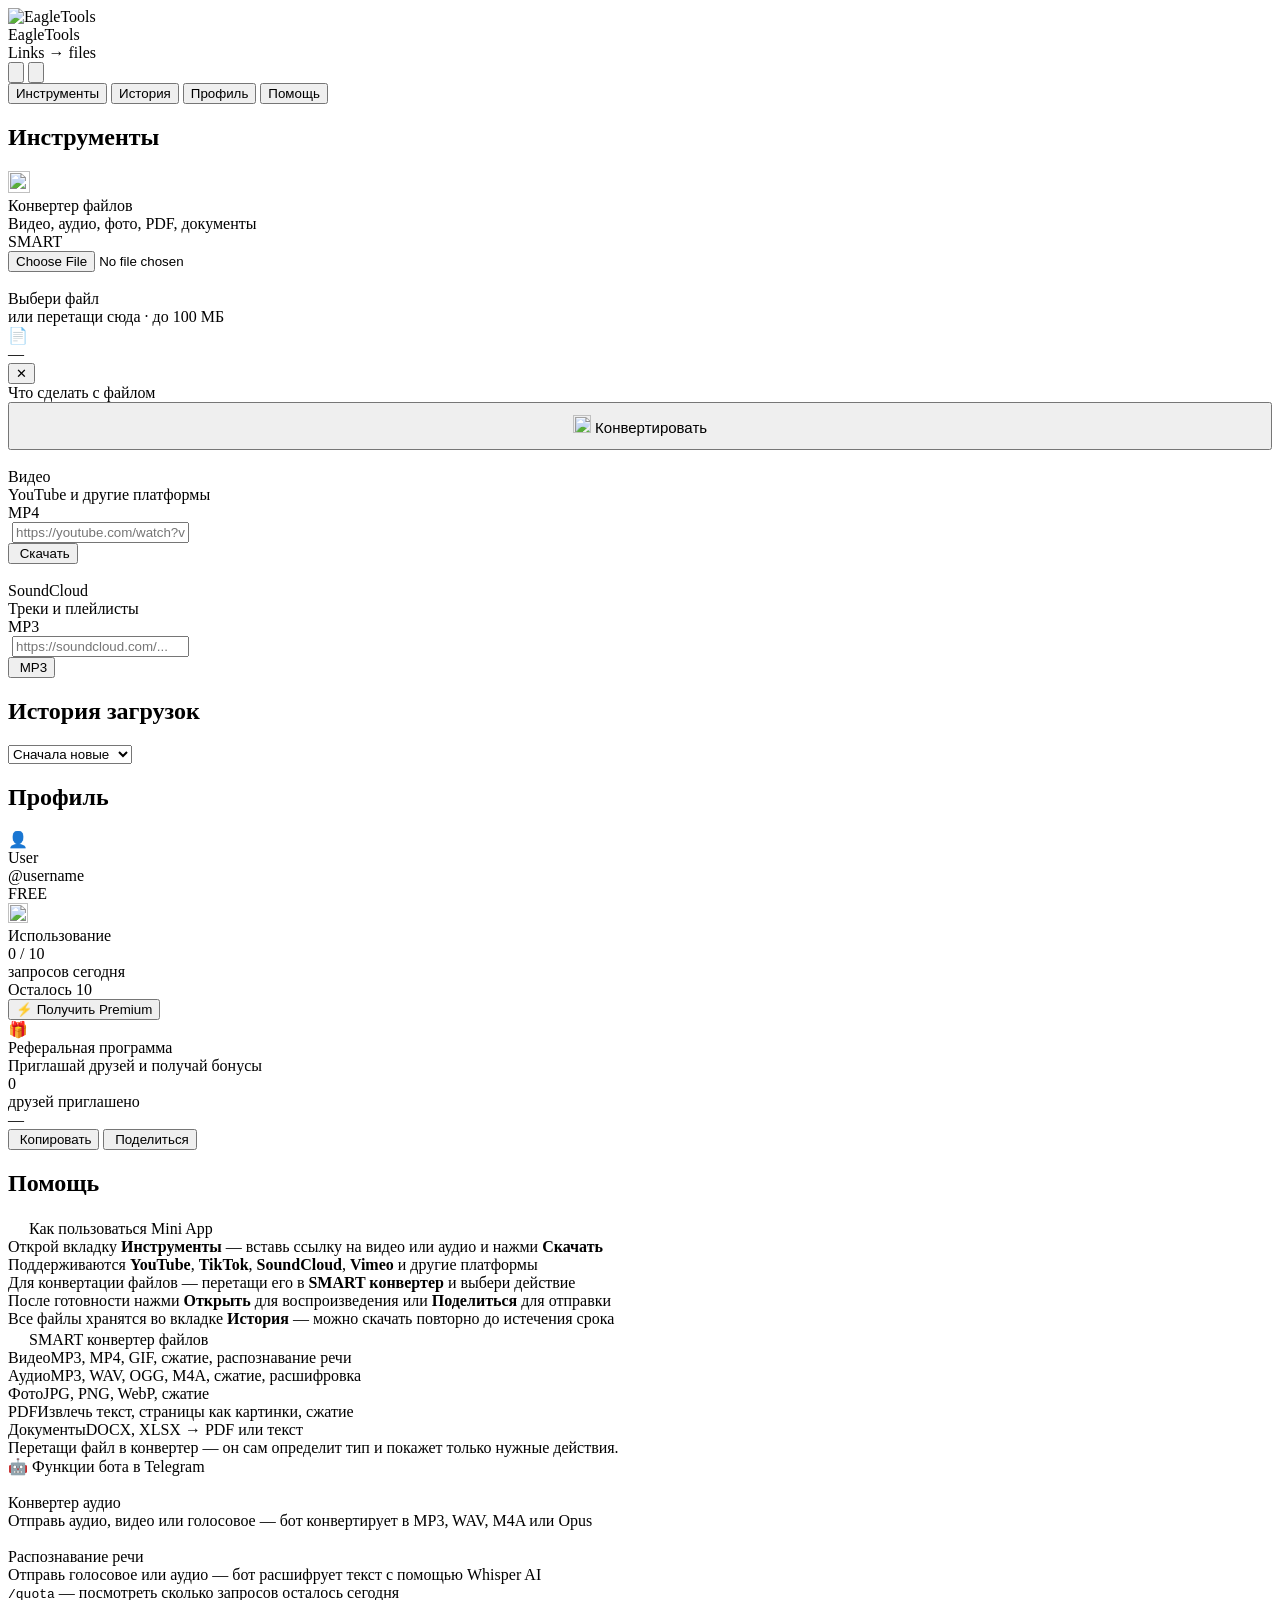
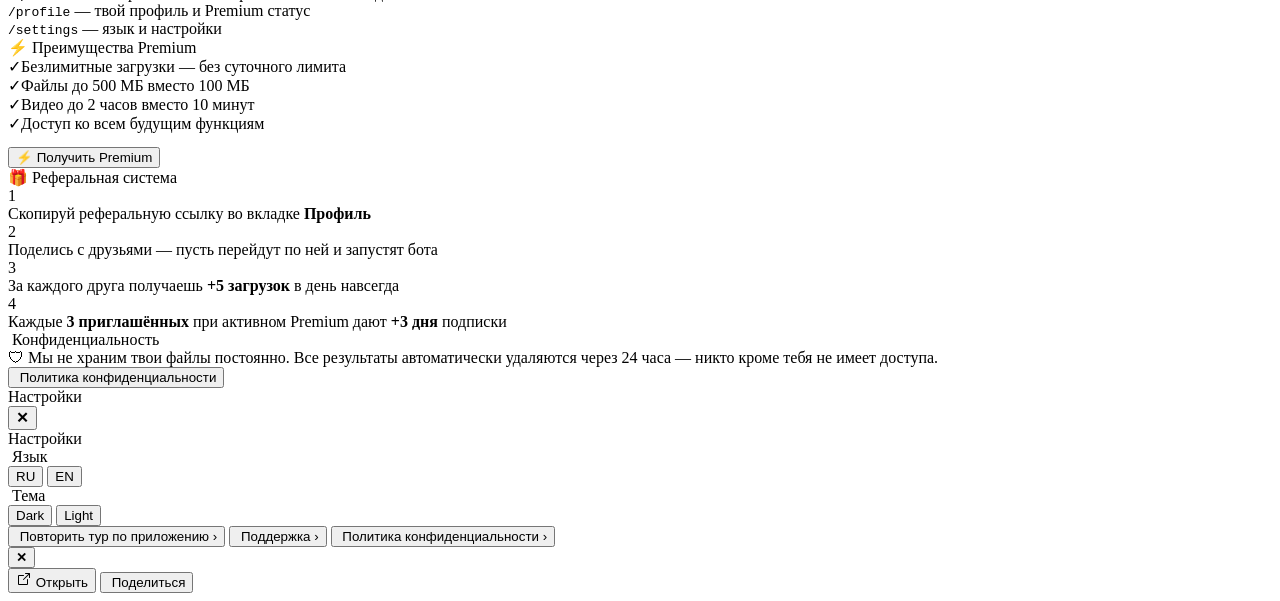
==== app/web/templates/index.html @ 2b5e4d10 "remove: paste buttons from video and audio tool cards https://claude.ai/code/session_01UFAcE1koEb3tM" ====
<!doctype html>
<html lang="ru" data-theme="dark">
  <head>
    <meta charset="utf-8" />
    <meta name="viewport" content="width=device-width, initial-scale=1" />
    <script src="https://telegram.org/js/telegram-web-app.js"></script>
    <title>EagleTools</title>
    <link rel="stylesheet" href="/static/styles.css?v=20260336" />
  </head>
  <body>
    <div class="app">

      <!-- HEADER -->
      <header class="header">
        <div class="brand">
          <div class="brand__icon" aria-hidden="true">
            <img src="/static/logo.png" alt="EagleTools" class="brand__logo" />
          </div>
          <div class="brand__text">
            <div class="brand__title">EagleTools</div>
            <div class="brand__subtitle" data-i18n="subtitle">Links → files</div>
          </div>
        </div>
        <div class="header__actions">
          <button class="iconbtn iconbtn--header" type="button" data-action="open-profile" aria-label="Profile">
            <span class="header__avatar" id="headerAvatar" aria-hidden="true">
              <img src="/static/icons/user.svg" class="icon icon--muted" alt="" />
            </span>
          </button>
          <button class="iconbtn iconbtn--header" type="button" data-action="open-settings" aria-label="Settings">
            <img src="/static/icons/settings.svg" class="icon icon--muted" alt="" />
          </button>
        </div>
      </header>

      <!-- TABS -->
      <nav class="tabs" id="tabs">
        <div class="tabs__indicator" id="tabsIndicator" aria-hidden="true"></div>
        <button class="tabs__btn is-active" type="button" data-tab="tools" data-i18n="tab_tools">Инструменты</button>
        <button class="tabs__btn" type="button" data-tab="recent" data-i18n="tab_recent">История</button>
        <button class="tabs__btn" type="button" data-tab="profile" data-i18n="tab_profile">Профиль</button>
        <button class="tabs__btn" type="button" data-tab="help" data-i18n="tab_help" id="helpTabBtn">Помощь<span class="tabs__new-dot" id="helpNewDot" aria-hidden="true"></span></button>
      </nav>

      <main class="main">

        <!-- ======== TOOLS ======== -->
        <section class="panel is-active" data-panel="tools">
          <h1 class="h1" data-i18n="tab_tools">Инструменты</h1>

          <!-- CONVERTER CARD -->
          <div class="converter-card" id="converterCard">
            <div class="converter-card__header">
              <div class="converter-card__icon">
                <img src="/static/icons/fmt-video.svg" class="icon icon--rose" alt="" style="width:22px;height:22px;" />
              </div>
              <div class="converter-card__meta">
                <div class="converter-card__title" data-i18n="conv_title">Конвертер файлов</div>
                <div class="converter-card__desc" data-i18n="conv_desc">Видео, аудио, фото, PDF, документы</div>
              </div>
              <div class="converter-card__badge" data-i18n="conv_badge">SMART</div>
            </div>
            <div class="converter-drop" id="convDrop">
              <input type="file" id="convFileInput" accept="*/*" />
              <div class="converter-drop__icon">
                <img src="/static/icons/download.svg" alt="" />
              </div>
              <div class="converter-drop__label" data-i18n="conv_drop_label">Выбери файл</div>
              <div class="converter-drop__sub" data-i18n="conv_drop_sub">или перетащи сюда · до 100 МБ</div>
            </div>
            <div class="converter-file" id="convFile">
              <div class="converter-file__thumb" id="convFileThumb">📄</div>
              <div class="converter-file__info">
                <div class="converter-file__name" id="convFileName">—</div>
                <div class="converter-file__size" id="convFileSize"></div>
              </div>
              <button class="converter-file__clear" id="convFileClear" type="button">✕</button>
            </div>
            <div class="converter-actions" id="convActions">
              <div class="converter-actions__label" data-i18n="conv_choose_action">Что сделать с файлом</div>
              <div class="converter-action-grid" id="convActionGrid"></div>
            </div>
            <div class="converter-run-wrap" id="convRunWrap">
              <button class="btn btn--primary" id="convRunBtn" type="button" style="width:100%;height:48px;font-size:15px;">
                <img src="/static/icons/fmt-video.svg" class="icon icon--rose" alt="" style="width:18px;height:18px;" />
                <span data-i18n="conv_btn_run" id="convRunLabel">Конвертировать</span>
              </button>
            </div>
            <div class="converter-progress" id="convProgress">
              <div class="converter-progress__track">
                <div class="converter-progress__fill" id="convProgressFill"></div>
              </div>
              <div class="converter-progress__text" id="convProgressText"></div>
            </div>
            <div class="converter-result" id="convResult"></div>
          </div>

          <div class="toolgrid">

            <!-- Video -->
            <div class="toolcard" data-tool="save">
              <div class="toolcard__header">
                <div class="toolcard__icon toolcard__icon--video">
                  <img src="/static/icons/video.svg" class="icon icon--rose" alt="" />
                </div>
                <div class="toolcard__meta">
                  <div class="toolcard__title" data-i18n="links">Видео</div>
                  <div class="toolcard__desc" data-i18n="tool_video_desc">YouTube и другие платформы</div>
                </div>
                <div class="toolcard__badge toolcard__badge--video">MP4</div>
              </div>
              <div class="toolcard__input-row">
                <div class="toolcard__input-wrap">
                  <img src="/static/icons/link.svg" class="toolcard__input-icon icon icon--muted" alt="" />
                  <input class="input" data-role="url" type="url" placeholder="https://youtube.com/watch?v=..." autocomplete="off" />
                </div>
                <button class="btn btn--video" data-role="run" type="button">
                  <img src="/static/icons/download.svg" class="icon" alt="" />
                  <span data-i18n="btn_download">Скачать</span>
                </button>
              </div>
              <div class="toolcard__progress">
                <div class="toolcard__progress-track">
                  <div class="toolcard__progress-fill toolcard__progress-fill--video" data-role="bar"></div>
                </div>
                <div class="toolcard__progress-text muted" data-role="progress"></div>
              </div>
              <div class="toolcard__result" data-role="result"></div>
            </div>

            <!-- Audio -->
            <div class="toolcard" data-tool="audio">
              <div class="toolcard__header">
                <div class="toolcard__icon toolcard__icon--audio">
                  <img src="/static/icons/music.svg" class="icon icon--violet" alt="" />
                </div>
                <div class="toolcard__meta">
                  <div class="toolcard__title">SoundCloud</div>
                  <div class="toolcard__desc" data-i18n="tool_audio_desc">Треки и плейлисты</div>
                </div>
                <div class="toolcard__badge toolcard__badge--audio">MP3</div>
              </div>
              <div class="toolcard__input-row">
                <div class="toolcard__input-wrap">
                  <img src="/static/icons/link.svg" class="toolcard__input-icon icon icon--muted" alt="" />
                  <input class="input" data-role="url" type="url" placeholder="https://soundcloud.com/..." autocomplete="off" />
                </div>
                <button class="btn btn--audio-orange" data-role="run" type="button">
                  <img src="/static/icons/music.svg" class="icon" alt="" />
                  <span data-i18n="btn_make_mp3">MP3</span>
                </button>
              </div>
              <div class="toolcard__progress">
                <div class="toolcard__progress-track">
                  <div class="toolcard__progress-fill toolcard__progress-fill--audio" data-role="bar"></div>
                </div>
                <div class="toolcard__progress-text muted" data-role="progress"></div>
              </div>
              <div class="toolcard__result" data-role="result"></div>
            </div>

          </div>
        </section>

        <!-- ======== RECENT ======== -->
        <section class="panel" data-panel="recent">
          <div class="recent-header">
            <h1 class="h1" data-i18n="recent_title">История загрузок</h1>
            <div class="recent-sort">
              <select id="recentSort" class="recent-sort__select">
                <option value="date_desc" data-i18n="sort_date_new">Сначала новые</option>
                <option value="date_asc" data-i18n="sort_date_old">Сначала старые</option>
                <option value="name_asc" data-i18n="sort_name_az">По имени А–Я</option>
                <option value="name_desc" data-i18n="sort_name_za">По имени Я–А</option>
                <option value="size_desc" data-i18n="sort_size_big">По размеру ↓</option>
                <option value="size_asc" data-i18n="sort_size_small">По размеру ↑</option>
              </select>
            </div>
          </div>
          <div id="recentList" class="recentlist">
            <!-- skeleton shown while loading -->
            <div class="skeleton-list" id="recentSkeleton" aria-hidden="true">
              <div class="skeleton-item"><div class="skeleton-icon"></div><div class="skeleton-lines"><div class="skeleton-line skeleton-line--lg"></div><div class="skeleton-line skeleton-line--sm"></div></div></div>
              <div class="skeleton-item"><div class="skeleton-icon"></div><div class="skeleton-lines"><div class="skeleton-line skeleton-line--md"></div><div class="skeleton-line skeleton-line--sm"></div></div></div>
              <div class="skeleton-item"><div class="skeleton-icon"></div><div class="skeleton-lines"><div class="skeleton-line skeleton-line--lg"></div><div class="skeleton-line skeleton-line--sm"></div></div></div>
            </div>
          </div>
        </section>

        <!-- ======== PROFILE ======== -->
        <section class="panel" data-panel="profile">
          <h1 class="h1" data-i18n="profile_title">Профиль</h1>
          <div class="profile">

            <div class="card profile-hero">
              <div class="profile-hero__bg" id="profileHeroBg"></div>
              <div class="profile-hero__content">
                <div class="profile-hero__avatar" id="profileAvatar">👤</div>
                <div class="profile-hero__name" id="profileName">User</div>
                <div class="profile-hero__username muted" id="profileUsername">@username</div>
                <div class="profile-hero__badge" id="profilePlanBadge">FREE</div>
              </div>
            </div>

            <div class="card usage-card">
              <div class="usage-card__header">
                <div class="usage-card__icon"><img src="/static/icons/chart-bar.svg" class="icon icon--rose" style="width:20px;height:20px;" alt="" /></div>
                <div class="usage-card__title" data-i18n="usage_title">Использование</div>
              </div>
              <div class="usage-stats">
                <div class="usage-stats__main">
                  <div class="usage-stats__value">
                    <span id="profileUsed">0</span>
                    <span class="usage-stats__divider">/</span>
                    <span id="profileLimit" class="muted">10</span>
                  </div>
                  <div class="usage-stats__label muted" data-i18n="requests_today">запросов сегодня</div>
                </div>
                <div class="usage-progress">
                  <div class="usage-progress__track">
                    <div class="usage-progress__fill" id="profileBarFill"></div>
                  </div>
                  <div class="usage-progress__label">
                    <span data-i18n="remaining">Осталось</span>
                    <span id="profileLeft" class="usage-progress__count">10</span>
                  </div>
                </div>
              </div>
              <button class="btn btn--premium" type="button" id="upgradePlanBtn" data-action="open-upgrade">
                ⚡️ <span data-i18n="upgrade_premium">Получить Premium</span>
              </button>
            </div>

            <div class="card premium-card" id="premiumCard" style="display:none;">
              <div class="premium-card__glow"></div>
              <div class="premium-card__content">
                <div class="premium-card__icon">✨</div>
                <div class="premium-card__title">Premium Active</div>
                <div class="premium-card__until">
                  <span class="muted" data-i18n="valid_until">Активен до:</span>
                  <span id="profilePremiumUntil">—</span>
                </div>
              </div>
            </div>

            <div class="card refs-card">
              <div class="refs-card__header">
                <div class="refs-card__icon">🎁</div>
                <div>
                  <div class="refs-card__title" data-i18n="referrals_title">Реферальная программа</div>
                  <div class="refs-card__subtitle muted" data-i18n="refs_subtitle">Приглашай друзей и получай бонусы</div>
                </div>
              </div>
              <div class="refs-stats">
                <div class="refs-stat">
                  <div class="refs-stat__value" id="profileRefs">0</div>
                  <div class="refs-stat__label muted" data-i18n="friends_invited">друзей приглашено</div>
                </div>
                <div class="refs-stat" id="rewardStat" style="display:none;">
                  <div class="refs-stat__value" id="profileRewardNeed">3</div>
                  <div class="refs-stat__label muted" data-i18n="until_reward">до награды</div>
                </div>
              </div>
              <div class="refs-link">
                <div class="refs-link__text" id="profileRefLink">—</div>
              </div>
              <div class="refs-actions">
                <button class="btn btn--secondary" type="button" data-action="copy-ref">
                  <img src="/static/icons/copy.svg" class="icon icon--sm" alt="" />
                  <span data-i18n="ref_copy_btn">Копировать</span>
                </button>
                <button class="btn btn--secondary" type="button" data-action="share-ref">
                  <img src="/static/icons/share-2.svg" class="icon icon--sm" alt="" />
                  <span data-i18n="ref_share_btn">Поделиться</span>
                </button>
              </div>
            </div>

          </div>
        </section>

        <!-- ======== HELP ======== -->
        <section class="panel" data-panel="help">
          <h1 class="h1" data-i18n="help_title">Помощь</h1>
          <div class="help-page">

            <!-- Mini App usage -->
            <div class="card help-section">
              <div class="help-section__title">
                <span class="help-section__title-icon"><img src="/static/icons/wrench.svg" class="icon icon--muted" style="width:17px;height:17px;" alt="" /></span>
                <span data-i18n="help_miniapp_title">Как пользоваться Mini App</span>
              </div>
              <div class="help-steps">
                <div class="help-step"><div class="help-step__dot"></div><div class="help-step__text" id="hma1">Открой вкладку <b>Инструменты</b> — вставь ссылку на видео или аудио и нажми <b>Скачать</b></div></div>
                <div class="help-step"><div class="help-step__dot"></div><div class="help-step__text" id="hma2">Поддерживаются <b>YouTube</b>, <b>TikTok</b>, <b>SoundCloud</b>, <b>Vimeo</b> и другие платформы</div></div>
                <div class="help-step"><div class="help-step__dot"></div><div class="help-step__text" id="hma3">Для конвертации файлов — перетащи его в <b>SMART конвертер</b> и выбери действие</div></div>
                <div class="help-step"><div class="help-step__dot"></div><div class="help-step__text" id="hma4">После готовности нажми <b>Открыть</b> для воспроизведения или <b>Поделиться</b> для отправки</div></div>
                <div class="help-step"><div class="help-step__dot"></div><div class="help-step__text" id="hma5">Все файлы хранятся во вкладке <b>История</b> — можно скачать повторно до истечения срока</div></div>
              </div>
            </div>

            <!-- SMART Converter -->
            <div class="card help-section">
              <div class="help-section__title">
                <span class="help-section__title-icon">
                  <img src="/static/icons/fmt-video.svg" class="icon icon--rose" style="width:17px;height:17px;" alt="" />
                </span>
                <span data-i18n="help_conv_title">SMART конвертер файлов</span>
              </div>
              <div class="help-conv-grid">
                <div class="help-conv-row"><span class="help-conv-tag help-conv-tag--video" data-i18n="tag_video">Видео</span><span class="help-conv-desc" id="hcv2">MP3, MP4, GIF, сжатие, распознавание речи</span></div>
                <div class="help-conv-row"><span class="help-conv-tag help-conv-tag--audio" data-i18n="tag_audio">Аудио</span><span class="help-conv-desc" id="hcv3">MP3, WAV, OGG, M4A, сжатие, расшифровка</span></div>
                <div class="help-conv-row"><span class="help-conv-tag help-conv-tag--image" data-i18n="tag_image">Фото</span><span class="help-conv-desc" id="hcv4">JPG, PNG, WebP, сжатие</span></div>
                <div class="help-conv-row"><span class="help-conv-tag help-conv-tag--pdf">PDF</span><span class="help-conv-desc" id="hcv5">Извлечь текст, страницы как картинки, сжатие</span></div>
                <div class="help-conv-row"><span class="help-conv-tag help-conv-tag--doc" data-i18n="tag_docs">Документы</span><span class="help-conv-desc" id="hcv6">DOCX, XLSX → PDF или текст</span></div>
              </div>
              <div class="help-conv-hint" id="hcv1">Перетащи файл в конвертер — он сам определит тип и покажет только нужные действия.</div>
            </div>

            <!-- Bot features -->
            <div class="card help-section">
              <div class="help-section__title">
                <span class="help-section__title-icon">🤖</span>
                <span data-i18n="help_bot_title">Функции бота в Telegram</span>
              </div>
              <div class="help-feature-grid">
                <div class="help-feature">
                  <div class="help-feature__icon">
                    <img src="/static/icons/music.svg" class="icon icon--violet icon--lg" alt="" />
                  </div>
                  <div class="help-feature__title" data-i18n="help_bot_audio_title">Конвертер аудио</div>
                  <div class="help-feature__desc" data-i18n="help_bot_audio_desc">Отправь аудио, видео или голосовое — бот конвертирует в MP3, WAV, M4A или Opus</div>
                </div>
                <div class="help-feature">
                  <div class="help-feature__icon"><img src="/static/icons/microphone.svg" class="icon icon--rose icon--lg" alt="" /></div>
                  <div class="help-feature__title" data-i18n="help_bot_stt_title">Распознавание речи</div>
                  <div class="help-feature__desc" data-i18n="help_bot_stt_desc">Отправь голосовое или аудио — бот расшифрует текст с помощью Whisper AI</div>
                </div>
              </div>
              <div class="help-bot-commands">
                <div class="help-bot-cmd"><code>/quota</code> — посмотреть сколько запросов осталось сегодня</div>
                <div class="help-bot-cmd"><code>/profile</code> — твой профиль и Premium статус</div>
                <div class="help-bot-cmd"><code>/settings</code> — язык и настройки</div>
              </div>
            </div>

            <!-- Premium -->
            <div class="card help-section">
              <div class="help-section__title">
                <span class="help-section__title-icon">⚡️</span>
                <span data-i18n="help_premium_title">Преимущества Premium</span>
              </div>
              <div class="help-prem-list">
                <div class="help-prem-item"><span class="help-prem-check">✓</span><span data-i18n="help_prem_1">Безлимитные загрузки — без суточного лимита</span></div>
                <div class="help-prem-item"><span class="help-prem-check">✓</span><span data-i18n="help_prem_2">Файлы до 500 МБ вместо 100 МБ</span></div>
                <div class="help-prem-item"><span class="help-prem-check">✓</span><span data-i18n="help_prem_3">Видео до 2 часов вместо 10 минут</span></div>
                <div class="help-prem-item"><span class="help-prem-check">✓</span><span data-i18n="help_prem_4">Доступ ко всем будущим функциям</span></div>
              </div>
              <div style="margin-top:14px">
                <button class="btn btn--premium" type="button" data-action="open-upgrade">⚡️ <span data-i18n="upgrade_premium">Получить Premium</span></button>
              </div>
            </div>

            <!-- Referral -->
            <div class="card help-section">
              <div class="help-section__title">
                <span class="help-section__title-icon">🎁</span>
                <span data-i18n="help_ref_title">Реферальная система</span>
              </div>
              <div class="help-ref-steps">
                <div class="help-ref-step"><div class="help-ref-step__num">1</div><div class="help-ref-step__text" id="hrf1">Скопируй реферальную ссылку во вкладке <b>Профиль</b></div></div>
                <div class="help-ref-step"><div class="help-ref-step__num">2</div><div class="help-ref-step__text" id="hrf2">Поделись с друзьями — пусть перейдут по ней и запустят бота</div></div>
                <div class="help-ref-step"><div class="help-ref-step__num">3</div><div class="help-ref-step__text" id="hrf3">За каждого друга получаешь <b>+5 загрузок</b> в день навсегда</div></div>
                <div class="help-ref-step"><div class="help-ref-step__num">4</div><div class="help-ref-step__text" id="hrf4">Каждые <b>3 приглашённых</b> при активном Premium дают <b>+3 дня</b> подписки</div></div>
              </div>
            </div>

            <!-- Privacy -->
            <div class="card help-section">
              <div class="help-section__title">
                <img src="/static/icons/shield.svg" class="icon icon--ok help-section__title-icon" alt="" />
                <span data-i18n="help_privacy_title">Конфиденциальность</span>
              </div>
              <div class="help-privacy-note">
                <span class="help-privacy-note__icon">🛡</span>
                <span id="hpriv">Мы не храним твои файлы постоянно. Все результаты автоматически удаляются через 24 часа — никто кроме тебя не имеет доступа.</span>
              </div>
              <button class="btn help-btn-privacy" type="button" data-action="open-privacy">
                <img src="/static/icons/shield.svg" class="icon icon--sm" alt="" />
                <span data-i18n="privacy_policy">Политика конфиденциальности</span>
              </button>
            </div>

          </div>
        </section>

      </main>
    </div>

    <!-- SETTINGS MODAL -->
    <div class="modal" id="settingsModal" aria-hidden="true">
      <div class="modal__backdrop" data-action="close-settings" aria-hidden="true"></div>
      <div class="modal__sheet" role="dialog" aria-modal="true" aria-labelledby="settingsTitle">
        <div class="modal__handle" aria-hidden="true"></div>
        <div class="modal__head">
          <div class="modal__title" id="settingsTitle" data-i18n="settings">Настройки</div>
          <button class="iconbtn iconbtn--header" type="button" data-action="close-settings" aria-label="Close">
            <span style="font-size:15px;font-weight:600;">✕</span>
          </button>
        </div>
        <div class="modal__body">
          <div class="card card--inner modal__card">
            <div class="settings-card__title" data-i18n="settings">Настройки</div>
            <div class="setting-row">
              <div class="setting-row__label">
                <img src="/static/icons/globe.svg" class="icon icon--muted setting-row__icon" alt="" />
                <span data-i18n="language">Язык</span>
              </div>
              <div class="segmini" id="langSeg">
                <div class="segmini__indicator" aria-hidden="true"></div>
                <button class="segmini__btn" type="button" data-action="lang" data-value="ru">RU</button>
                <button class="segmini__btn" type="button" data-action="lang" data-value="en">EN</button>
              </div>
            </div>
            <div class="setting-row">
              <div class="setting-row__label">
                <img src="/static/icons/palette.svg" class="icon icon--muted setting-row__icon" alt="" />
                <span data-i18n="theme">Тема</span>
              </div>
              <div class="segmini" id="themeSeg">
                <div class="segmini__indicator" aria-hidden="true"></div>
                <button class="segmini__btn" type="button" data-action="theme" data-value="dark">Dark</button>
                <button class="segmini__btn" type="button" data-action="theme" data-value="light">Light</button>
              </div>
            </div>
          </div>
          <div class="modal__links">
            <button class="modal__link" type="button" data-action="open-tour">
              <span class="modal__linkIcon">
                <img src="/static/icons/wrench.svg" class="icon icon--muted" alt="" />
              </span>
              <span class="modal__linkText" data-i18n="tour_btn">Повторить тур по приложению</span>
              <span class="modal__chev">›</span>
            </button>
            <button class="modal__link" type="button" data-action="open-support">
              <span class="modal__linkIcon">
                <img src="/static/icons/message-circle.svg" class="icon icon--rose" alt="" />
              </span>
              <span class="modal__linkText" data-i18n="support">Поддержка</span>
              <span class="modal__chev">›</span>
            </button>
            <button class="modal__link" type="button" data-action="open-privacy">
              <span class="modal__linkIcon">
                <img src="/static/icons/shield.svg" class="icon icon--ok" alt="" />
              </span>
              <span class="modal__linkText" data-i18n="privacy_policy">Политика конфиденциальности</span>
              <span class="modal__chev">›</span>
            </button>
          </div>
        </div>
      </div>
    </div>

    <!-- MEDIA PLAYER MODAL -->
    <div class="player-modal" id="playerModal">
      <div class="player-modal__backdrop" id="playerBackdrop"></div>
      <div class="player-modal__sheet">
        <div class="player-modal__handle"></div>
        <button class="player-modal__close" id="playerClose" type="button">
          <span style="font-size:13px;font-weight:600;">✕</span>
        </button>
        <div class="player-modal__body">
          <div class="player-video-wrap" id="playerVideoWrap" style="display:none;">
            <video id="playerVideo" controls playsinline></video>
          </div>
          <div class="player-audio-wrap" id="playerAudioWrap" style="display:none;">
            <div class="player-audio-cover" id="playerAudioCover">
              <img src="/static/icons/music.svg" class="icon icon--rose" style="width:52px;height:52px;" alt="" />
            </div>
            <div class="player-audio-title" id="playerAudioTitle">—</div>
            <div class="player-audio-sub muted" data-i18n="player_sub">EagleTools</div>
            <audio id="playerAudio"></audio>
          </div>
          <div class="player-controls" id="playerControls" style="display:none;">
            <input class="player-seek" id="playerSeek" type="range" min="0" max="100" value="0" step="0.1" />
            <div class="player-time">
              <span id="playerCurrent">0:00</span>
              <span id="playerDuration">0:00</span>
            </div>
            <div class="player-btns">
              <button class="player-btn-skip" id="playerBack" type="button">
                <img src="/static/icons/skip-back.svg" class="icon" style="width:22px;height:22px;" alt="" />
              </button>
              <button class="player-btn-play" id="playerPlay" type="button">
                <img src="/static/icons/play.svg" class="icon" style="width:26px;height:26px;filter:brightness(0) invert(1);" alt="" id="playerPlayIcon" />
              </button>
              <button class="player-btn-skip" id="playerFwd" type="button">
                <img src="/static/icons/skip-forward.svg" class="icon" style="width:22px;height:22px;" alt="" />
              </button>
            </div>
          </div>
          <div class="player-actions" id="playerActions">
            <button class="btn btn--secondary" type="button" id="playerOpen">
              <svg xmlns="http://www.w3.org/2000/svg" width="16" height="16" fill="currentColor" viewBox="0 0 256 256" style="flex-shrink:0"><path d="M224,104a8,8,0,0,1-16,0V59.32l-82.34,82.34a8,8,0,0,1-11.32-11.32L196.68,48H152a8,8,0,0,1,0-16h64a8,8,0,0,1,8,8Zm-40,24a8,8,0,0,0-8,8v72H48V80h72a8,8,0,0,0,0-16H48A16,16,0,0,0,32,80V208a16,16,0,0,0,16,16H176a16,16,0,0,0,16-16V136A8,8,0,0,0,184,128Z"></path></svg>
              <span id="playerOpenLabel">Открыть</span>
            </button>
            <button class="btn btn--primary" type="button" id="playerShare">
              <img src="/static/icons/share-2.svg" class="icon icon--sm icon--rose" alt="" />
              <span id="playerShareLabel">Поделиться</span>
            </button>
          </div>
        </div>
      </div>
    </div>

    <!-- ACTION SHEET -->
    <div id="actionSheet" class="action-sheet" role="dialog" aria-modal="true" aria-hidden="true">
      <div class="action-sheet__backdrop" id="actionSheetBackdrop"></div>
      <div class="action-sheet__panel" id="actionSheetPanel">
        <div class="action-sheet__handle"></div>
        <div class="action-sheet__title" id="actionSheetTitle"></div>
        <div id="actionSheetItems"></div>
      </div>
    </div>

    <script src="/static/api.js?v=20260336"></script>
    <script src="/static/profile.js?v=20260336"></script>
    <script src="/static/app.js?v=20260336"></script>
    <script src="/static/converter.js?v=20260336"></script>
    <script src="/static/onboarding.js?v=20260336"></script>
  </body>
</html>
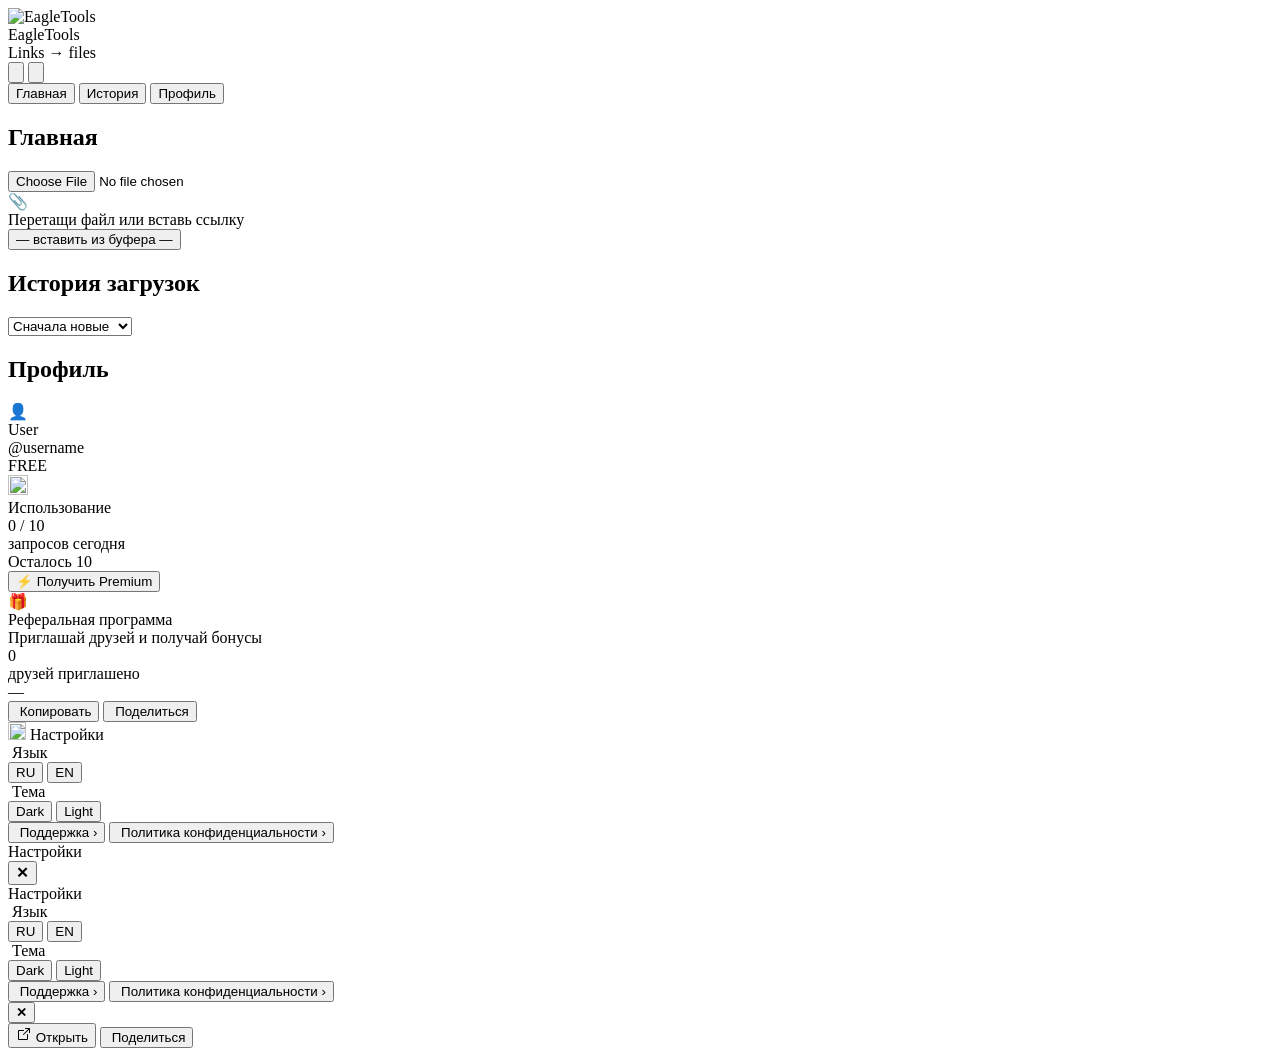
==== commit 84966e67: "feat: Smart Input UI, 3-tab nav, pagination, HMAC security fix - Fix HMAC key derivation in telegram" ====
--- a/app/web/templates/index.html
+++ b/app/web/templates/index.html
@@ -5,7 +5,7 @@
     <meta name="viewport" content="width=device-width, initial-scale=1" />
     <script src="https://telegram.org/js/telegram-web-app.js"></script>
     <title>EagleTools</title>
-    <link rel="stylesheet" href="/static/styles.css?v=20260336" />
+    <link rel="stylesheet" href="/static/styles.css?v=20260366" />
   </head>
   <body>
     <div class="app">
@@ -33,132 +33,79 @@
         </div>
       </header>
 
-      <!-- TABS -->
+      <!-- TABS: 3 tabs -->
       <nav class="tabs" id="tabs">
         <div class="tabs__indicator" id="tabsIndicator" aria-hidden="true"></div>
-        <button class="tabs__btn is-active" type="button" data-tab="tools" data-i18n="tab_tools">Инструменты</button>
+        <button class="tabs__btn is-active" type="button" data-tab="home" data-i18n="tab_home">Главная</button>
         <button class="tabs__btn" type="button" data-tab="recent" data-i18n="tab_recent">История</button>
         <button class="tabs__btn" type="button" data-tab="profile" data-i18n="tab_profile">Профиль</button>
-        <button class="tabs__btn" type="button" data-tab="help" data-i18n="tab_help" id="helpTabBtn">Помощь<span class="tabs__new-dot" id="helpNewDot" aria-hidden="true"></span></button>
       </nav>
 
       <main class="main">
 
-        <!-- ======== TOOLS ======== -->
-        <section class="panel is-active" data-panel="tools">
-          <h1 class="h1" data-i18n="tab_tools">Инструменты</h1>
-
-          <!-- CONVERTER CARD -->
-          <div class="converter-card" id="converterCard">
-            <div class="converter-card__header">
-              <div class="converter-card__icon">
-                <img src="/static/icons/fmt-video.svg" class="icon icon--rose" alt="" style="width:22px;height:22px;" />
-              </div>
-              <div class="converter-card__meta">
-                <div class="converter-card__title" data-i18n="conv_title">Конвертер файлов</div>
-                <div class="converter-card__desc" data-i18n="conv_desc">Видео, аудио, фото, PDF, документы</div>
-              </div>
-              <div class="converter-card__badge" data-i18n="conv_badge">SMART</div>
-            </div>
-            <div class="converter-drop" id="convDrop">
-              <input type="file" id="convFileInput" accept="*/*" />
-              <div class="converter-drop__icon">
-                <img src="/static/icons/download.svg" alt="" />
-              </div>
-              <div class="converter-drop__label" data-i18n="conv_drop_label">Выбери файл</div>
-              <div class="converter-drop__sub" data-i18n="conv_drop_sub">или перетащи сюда · до 100 МБ</div>
-            </div>
-            <div class="converter-file" id="convFile">
-              <div class="converter-file__thumb" id="convFileThumb">📄</div>
-              <div class="converter-file__info">
-                <div class="converter-file__name" id="convFileName">—</div>
-                <div class="converter-file__size" id="convFileSize"></div>
-              </div>
-              <button class="converter-file__clear" id="convFileClear" type="button">✕</button>
-            </div>
-            <div class="converter-actions" id="convActions">
-              <div class="converter-actions__label" data-i18n="conv_choose_action">Что сделать с файлом</div>
-              <div class="converter-action-grid" id="convActionGrid"></div>
-            </div>
-            <div class="converter-run-wrap" id="convRunWrap">
-              <button class="btn btn--primary" id="convRunBtn" type="button" style="width:100%;height:48px;font-size:15px;">
-                <img src="/static/icons/fmt-video.svg" class="icon icon--rose" alt="" style="width:18px;height:18px;" />
-                <span data-i18n="conv_btn_run" id="convRunLabel">Конвертировать</span>
-              </button>
-            </div>
-            <div class="converter-progress" id="convProgress">
-              <div class="converter-progress__track">
-                <div class="converter-progress__fill" id="convProgressFill"></div>
-              </div>
-              <div class="converter-progress__text" id="convProgressText"></div>
-            </div>
-            <div class="converter-result" id="convResult"></div>
-          </div>
-
-          <div class="toolgrid">
-
-            <!-- Video -->
-            <div class="toolcard" data-tool="save">
-              <div class="toolcard__header">
-                <div class="toolcard__icon toolcard__icon--video">
-                  <img src="/static/icons/video.svg" class="icon icon--rose" alt="" />
-                </div>
-                <div class="toolcard__meta">
-                  <div class="toolcard__title" data-i18n="links">Видео</div>
-                  <div class="toolcard__desc" data-i18n="tool_video_desc">YouTube и другие платформы</div>
-                </div>
-                <div class="toolcard__badge toolcard__badge--video">MP4</div>
-              </div>
-              <div class="toolcard__input-row">
-                <div class="toolcard__input-wrap">
-                  <img src="/static/icons/link.svg" class="toolcard__input-icon icon icon--muted" alt="" />
-                  <input class="input" data-role="url" type="url" placeholder="https://youtube.com/watch?v=..." autocomplete="off" />
-                </div>
-                <button class="btn btn--video" data-role="run" type="button">
-                  <img src="/static/icons/download.svg" class="icon" alt="" />
-                  <span data-i18n="btn_download">Скачать</span>
-                </button>
-              </div>
-              <div class="toolcard__progress">
-                <div class="toolcard__progress-track">
-                  <div class="toolcard__progress-fill toolcard__progress-fill--video" data-role="bar"></div>
-                </div>
-                <div class="toolcard__progress-text muted" data-role="progress"></div>
-              </div>
-              <div class="toolcard__result" data-role="result"></div>
-            </div>
-
-            <!-- Audio -->
-            <div class="toolcard" data-tool="audio">
-              <div class="toolcard__header">
-                <div class="toolcard__icon toolcard__icon--audio">
-                  <img src="/static/icons/music.svg" class="icon icon--violet" alt="" />
-                </div>
-                <div class="toolcard__meta">
-                  <div class="toolcard__title">SoundCloud</div>
-                  <div class="toolcard__desc" data-i18n="tool_audio_desc">Треки и плейлисты</div>
-                </div>
-                <div class="toolcard__badge toolcard__badge--audio">MP3</div>
-              </div>
-              <div class="toolcard__input-row">
-                <div class="toolcard__input-wrap">
-                  <img src="/static/icons/link.svg" class="toolcard__input-icon icon icon--muted" alt="" />
-                  <input class="input" data-role="url" type="url" placeholder="https://soundcloud.com/..." autocomplete="off" />
-                </div>
-                <button class="btn btn--audio-orange" data-role="run" type="button">
-                  <img src="/static/icons/music.svg" class="icon" alt="" />
-                  <span data-i18n="btn_make_mp3">MP3</span>
-                </button>
-              </div>
-              <div class="toolcard__progress">
-                <div class="toolcard__progress-track">
-                  <div class="toolcard__progress-fill toolcard__progress-fill--audio" data-role="bar"></div>
-                </div>
-                <div class="toolcard__progress-text muted" data-role="progress"></div>
-              </div>
-              <div class="toolcard__result" data-role="result"></div>
-            </div>
-
+        <!-- ======== HOME: Smart Input ======== -->
+        <section class="panel is-active" data-panel="home">
+          <h1 class="h1" data-i18n="tab_home">Главная</h1>
+
+          <div class="smart-card" id="smartCard">
+            <div class="smart-card__stripe"></div>
+
+            <!-- Drop zone (initial empty state) -->
+            <div class="smart-dropzone" id="smartDropzone">
+              <input type="file" id="smartFileInput" accept="*/*" />
+              <div class="smart-dropzone__icon">📎</div>
+              <div class="smart-dropzone__label" data-i18n="smart_drag">Перетащи файл или вставь ссылку</div>
+              <button class="smart-dropzone__paste" id="smartPasteBtn" type="button">
+                <span data-i18n="smart_paste">— вставить из буфера —</span>
+              </button>
+            </div>
+
+            <!-- URL manual input row (shown when typing) -->
+            <div class="smart-url-row" id="smartUrlRow" style="display:none">
+              <div class="smart-url-wrap">
+                <img src="/static/icons/link.svg" class="smart-url-icon icon icon--muted" alt="" />
+                <input class="input smart-url-input" id="smartUrlInput" type="url"
+                  placeholder="https://youtube.com/watch?v=..." autocomplete="off" spellcheck="false" />
+                <button class="smart-url-clear" id="smartUrlClear" type="button" aria-label="Clear">✕</button>
+              </div>
+            </div>
+
+            <!-- Detected chip (shows after URL paste or file select) -->
+            <div class="smart-chip" id="smartChip" style="display:none">
+              <div class="smart-chip__icon" id="smartChipIcon">📎</div>
+              <div class="smart-chip__info">
+                <div class="smart-chip__type" id="smartChipType"></div>
+                <div class="smart-chip__sub muted" id="smartChipSub"></div>
+              </div>
+              <button class="smart-chip__clear" id="smartChipClear" type="button" aria-label="Clear">✕</button>
+            </div>
+
+            <!-- Action buttons -->
+            <div class="smart-actions" id="smartActions" style="display:none">
+              <div class="smart-actions__label" data-i18n="smart_choose">Что сделать</div>
+              <div class="smart-actions__row" id="smartActionsRow"></div>
+            </div>
+
+            <!-- Quota warning -->
+            <div class="smart-quota-warn" id="smartQuotaWarn" style="display:none">
+              <span>⚠️</span>
+              <span data-i18n="limit_reached">Дневной лимит исчерпан</span>
+              <button class="btn btn--premium btn--sm" type="button" data-action="open-upgrade"
+                style="margin-left:auto;height:32px;padding:0 12px;font-size:12px;">
+                ⚡️ Premium
+              </button>
+            </div>
+
+            <!-- Progress -->
+            <div class="smart-progress" id="smartProgress" style="display:none">
+              <div class="smart-progress__track">
+                <div class="smart-progress__fill" id="smartProgressFill"></div>
+              </div>
+              <div class="smart-progress__text muted small" id="smartProgressText"></div>
+            </div>
+
+            <!-- Result -->
+            <div id="smartResult"></div>
           </div>
         </section>
 
@@ -177,13 +124,10 @@
               </select>
             </div>
           </div>
-          <div id="recentList" class="recentlist">
-            <!-- skeleton shown while loading -->
-            <div class="skeleton-list" id="recentSkeleton" aria-hidden="true">
-              <div class="skeleton-item"><div class="skeleton-icon"></div><div class="skeleton-lines"><div class="skeleton-line skeleton-line--lg"></div><div class="skeleton-line skeleton-line--sm"></div></div></div>
-              <div class="skeleton-item"><div class="skeleton-icon"></div><div class="skeleton-lines"><div class="skeleton-line skeleton-line--md"></div><div class="skeleton-line skeleton-line--sm"></div></div></div>
-              <div class="skeleton-item"><div class="skeleton-icon"></div><div class="skeleton-lines"><div class="skeleton-line skeleton-line--lg"></div><div class="skeleton-line skeleton-line--sm"></div></div></div>
-            </div>
+          <div id="recentList" class="recentlist"></div>
+          <div id="recentMoreWrap" style="display:none;text-align:center;padding:14px 0 4px">
+            <button class="btn btn--secondary" id="recentMoreBtn" type="button" style="min-width:160px"
+              data-i18n="load_more">Загрузить ещё</button>
           </div>
         </section>
 
@@ -276,119 +220,50 @@
               </div>
             </div>
 
-          </div>
-        </section>
-
-        <!-- ======== HELP ======== -->
-        <section class="panel" data-panel="help">
-          <h1 class="h1" data-i18n="help_title">Помощь</h1>
-          <div class="help-page">
-
-            <!-- Mini App usage -->
-            <div class="card help-section">
-              <div class="help-section__title">
-                <span class="help-section__title-icon"><img src="/static/icons/wrench.svg" class="icon icon--muted" style="width:17px;height:17px;" alt="" /></span>
-                <span data-i18n="help_miniapp_title">Как пользоваться Mini App</span>
-              </div>
-              <div class="help-steps">
-                <div class="help-step"><div class="help-step__dot"></div><div class="help-step__text" id="hma1">Открой вкладку <b>Инструменты</b> — вставь ссылку на видео или аудио и нажми <b>Скачать</b></div></div>
-                <div class="help-step"><div class="help-step__dot"></div><div class="help-step__text" id="hma2">Поддерживаются <b>YouTube</b>, <b>TikTok</b>, <b>SoundCloud</b>, <b>Vimeo</b> и другие платформы</div></div>
-                <div class="help-step"><div class="help-step__dot"></div><div class="help-step__text" id="hma3">Для конвертации файлов — перетащи его в <b>SMART конвертер</b> и выбери действие</div></div>
-                <div class="help-step"><div class="help-step__dot"></div><div class="help-step__text" id="hma4">После готовности нажми <b>Открыть</b> для воспроизведения или <b>Поделиться</b> для отправки</div></div>
-                <div class="help-step"><div class="help-step__dot"></div><div class="help-step__text" id="hma5">Все файлы хранятся во вкладке <b>История</b> — можно скачать повторно до истечения срока</div></div>
-              </div>
-            </div>
-
-            <!-- SMART Converter -->
-            <div class="card help-section">
-              <div class="help-section__title">
-                <span class="help-section__title-icon">
-                  <img src="/static/icons/fmt-video.svg" class="icon icon--rose" style="width:17px;height:17px;" alt="" />
-                </span>
-                <span data-i18n="help_conv_title">SMART конвертер файлов</span>
-              </div>
-              <div class="help-conv-grid">
-                <div class="help-conv-row"><span class="help-conv-tag help-conv-tag--video" data-i18n="tag_video">Видео</span><span class="help-conv-desc" id="hcv2">MP3, MP4, GIF, сжатие, распознавание речи</span></div>
-                <div class="help-conv-row"><span class="help-conv-tag help-conv-tag--audio" data-i18n="tag_audio">Аудио</span><span class="help-conv-desc" id="hcv3">MP3, WAV, OGG, M4A, сжатие, расшифровка</span></div>
-                <div class="help-conv-row"><span class="help-conv-tag help-conv-tag--image" data-i18n="tag_image">Фото</span><span class="help-conv-desc" id="hcv4">JPG, PNG, WebP, сжатие</span></div>
-                <div class="help-conv-row"><span class="help-conv-tag help-conv-tag--pdf">PDF</span><span class="help-conv-desc" id="hcv5">Извлечь текст, страницы как картинки, сжатие</span></div>
-                <div class="help-conv-row"><span class="help-conv-tag help-conv-tag--doc" data-i18n="tag_docs">Документы</span><span class="help-conv-desc" id="hcv6">DOCX, XLSX → PDF или текст</span></div>
-              </div>
-              <div class="help-conv-hint" id="hcv1">Перетащи файл в конвертер — он сам определит тип и покажет только нужные действия.</div>
-            </div>
-
-            <!-- Bot features -->
-            <div class="card help-section">
-              <div class="help-section__title">
-                <span class="help-section__title-icon">🤖</span>
-                <span data-i18n="help_bot_title">Функции бота в Telegram</span>
-              </div>
-              <div class="help-feature-grid">
-                <div class="help-feature">
-                  <div class="help-feature__icon">
-                    <img src="/static/icons/music.svg" class="icon icon--violet icon--lg" alt="" />
-                  </div>
-                  <div class="help-feature__title" data-i18n="help_bot_audio_title">Конвертер аудио</div>
-                  <div class="help-feature__desc" data-i18n="help_bot_audio_desc">Отправь аудио, видео или голосовое — бот конвертирует в MP3, WAV, M4A или Opus</div>
-                </div>
-                <div class="help-feature">
-                  <div class="help-feature__icon"><img src="/static/icons/microphone.svg" class="icon icon--rose icon--lg" alt="" /></div>
-                  <div class="help-feature__title" data-i18n="help_bot_stt_title">Распознавание речи</div>
-                  <div class="help-feature__desc" data-i18n="help_bot_stt_desc">Отправь голосовое или аудио — бот расшифрует текст с помощью Whisper AI</div>
-                </div>
-              </div>
-              <div class="help-bot-commands">
-                <div class="help-bot-cmd"><code>/quota</code> — посмотреть сколько запросов осталось сегодня</div>
-                <div class="help-bot-cmd"><code>/profile</code> — твой профиль и Premium статус</div>
-                <div class="help-bot-cmd"><code>/settings</code> — язык и настройки</div>
-              </div>
-            </div>
-
-            <!-- Premium -->
-            <div class="card help-section">
-              <div class="help-section__title">
-                <span class="help-section__title-icon">⚡️</span>
-                <span data-i18n="help_premium_title">Преимущества Premium</span>
-              </div>
-              <div class="help-prem-list">
-                <div class="help-prem-item"><span class="help-prem-check">✓</span><span data-i18n="help_prem_1">Безлимитные загрузки — без суточного лимита</span></div>
-                <div class="help-prem-item"><span class="help-prem-check">✓</span><span data-i18n="help_prem_2">Файлы до 500 МБ вместо 100 МБ</span></div>
-                <div class="help-prem-item"><span class="help-prem-check">✓</span><span data-i18n="help_prem_3">Видео до 2 часов вместо 10 минут</span></div>
-                <div class="help-prem-item"><span class="help-prem-check">✓</span><span data-i18n="help_prem_4">Доступ ко всем будущим функциям</span></div>
-              </div>
-              <div style="margin-top:14px">
-                <button class="btn btn--premium" type="button" data-action="open-upgrade">⚡️ <span data-i18n="upgrade_premium">Получить Premium</span></button>
-              </div>
-            </div>
-
-            <!-- Referral -->
-            <div class="card help-section">
-              <div class="help-section__title">
-                <span class="help-section__title-icon">🎁</span>
-                <span data-i18n="help_ref_title">Реферальная система</span>
-              </div>
-              <div class="help-ref-steps">
-                <div class="help-ref-step"><div class="help-ref-step__num">1</div><div class="help-ref-step__text" id="hrf1">Скопируй реферальную ссылку во вкладке <b>Профиль</b></div></div>
-                <div class="help-ref-step"><div class="help-ref-step__num">2</div><div class="help-ref-step__text" id="hrf2">Поделись с друзьями — пусть перейдут по ней и запустят бота</div></div>
-                <div class="help-ref-step"><div class="help-ref-step__num">3</div><div class="help-ref-step__text" id="hrf3">За каждого друга получаешь <b>+5 загрузок</b> в день навсегда</div></div>
-                <div class="help-ref-step"><div class="help-ref-step__num">4</div><div class="help-ref-step__text" id="hrf4">Каждые <b>3 приглашённых</b> при активном Premium дают <b>+3 дня</b> подписки</div></div>
-              </div>
-            </div>
-
-            <!-- Privacy -->
-            <div class="card help-section">
-              <div class="help-section__title">
-                <img src="/static/icons/shield.svg" class="icon icon--ok help-section__title-icon" alt="" />
-                <span data-i18n="help_privacy_title">Конфиденциальность</span>
-              </div>
-              <div class="help-privacy-note">
-                <span class="help-privacy-note__icon">🛡</span>
-                <span id="hpriv">Мы не храним твои файлы постоянно. Все результаты автоматически удаляются через 24 часа — никто кроме тебя не имеет доступа.</span>
-              </div>
-              <button class="btn help-btn-privacy" type="button" data-action="open-privacy">
-                <img src="/static/icons/shield.svg" class="icon icon--sm" alt="" />
-                <span data-i18n="privacy_policy">Политика конфиденциальности</span>
-              </button>
+            <!-- SETTINGS CARD (visible in profile) -->
+            <div class="card settings-inline">
+              <div class="settings-inline__head">
+                <img src="/static/icons/settings.svg" class="icon icon--muted" style="width:18px;height:18px;" alt="" />
+                <span class="settings-inline__title" data-i18n="settings">Настройки</span>
+              </div>
+              <div class="setting-row">
+                <div class="setting-row__label">
+                  <img src="/static/icons/globe.svg" class="icon icon--muted setting-row__icon" alt="" />
+                  <span data-i18n="language">Язык</span>
+                </div>
+                <div class="segmini" id="langSegProfile">
+                  <div class="segmini__indicator" aria-hidden="true"></div>
+                  <button class="segmini__btn" type="button" data-action="lang" data-value="ru">RU</button>
+                  <button class="segmini__btn" type="button" data-action="lang" data-value="en">EN</button>
+                </div>
+              </div>
+              <div class="setting-row">
+                <div class="setting-row__label">
+                  <img src="/static/icons/palette.svg" class="icon icon--muted setting-row__icon" alt="" />
+                  <span data-i18n="theme">Тема</span>
+                </div>
+                <div class="segmini" id="themeSegProfile">
+                  <div class="segmini__indicator" aria-hidden="true"></div>
+                  <button class="segmini__btn" type="button" data-action="theme" data-value="dark">Dark</button>
+                  <button class="segmini__btn" type="button" data-action="theme" data-value="light">Light</button>
+                </div>
+              </div>
+              <div class="settings-inline__links">
+                <button class="modal__link" type="button" data-action="open-support">
+                  <span class="modal__linkIcon">
+                    <img src="/static/icons/message-circle.svg" class="icon icon--rose" alt="" />
+                  </span>
+                  <span class="modal__linkText" data-i18n="support">Поддержка</span>
+                  <span class="modal__chev">›</span>
+                </button>
+                <button class="modal__link" type="button" data-action="open-privacy">
+                  <span class="modal__linkIcon">
+                    <img src="/static/icons/shield.svg" class="icon icon--ok" alt="" />
+                  </span>
+                  <span class="modal__linkText" data-i18n="privacy_policy">Политика конфиденциальности</span>
+                  <span class="modal__chev">›</span>
+                </button>
+              </div>
             </div>
 
           </div>
@@ -397,7 +272,7 @@
       </main>
     </div>
 
-    <!-- SETTINGS MODAL -->
+    <!-- SETTINGS MODAL (opened from header icon) -->
     <div class="modal" id="settingsModal" aria-hidden="true">
       <div class="modal__backdrop" data-action="close-settings" aria-hidden="true"></div>
       <div class="modal__sheet" role="dialog" aria-modal="true" aria-labelledby="settingsTitle">
@@ -435,13 +310,6 @@
             </div>
           </div>
           <div class="modal__links">
-            <button class="modal__link" type="button" data-action="open-tour">
-              <span class="modal__linkIcon">
-                <img src="/static/icons/wrench.svg" class="icon icon--muted" alt="" />
-              </span>
-              <span class="modal__linkText" data-i18n="tour_btn">Повторить тур по приложению</span>
-              <span class="modal__chev">›</span>
-            </button>
             <button class="modal__link" type="button" data-action="open-support">
               <span class="modal__linkIcon">
                 <img src="/static/icons/message-circle.svg" class="icon icon--rose" alt="" />
@@ -513,20 +381,10 @@
       </div>
     </div>
 
-    <!-- ACTION SHEET -->
-    <div id="actionSheet" class="action-sheet" role="dialog" aria-modal="true" aria-hidden="true">
-      <div class="action-sheet__backdrop" id="actionSheetBackdrop"></div>
-      <div class="action-sheet__panel" id="actionSheetPanel">
-        <div class="action-sheet__handle"></div>
-        <div class="action-sheet__title" id="actionSheetTitle"></div>
-        <div id="actionSheetItems"></div>
-      </div>
-    </div>
-
-    <script src="/static/api.js?v=20260336"></script>
-    <script src="/static/profile.js?v=20260336"></script>
-    <script src="/static/app.js?v=20260336"></script>
-    <script src="/static/converter.js?v=20260336"></script>
-    <script src="/static/onboarding.js?v=20260336"></script>
+    <script src="/static/api.js?v=20260366"></script>
+    <script src="/static/profile.js?v=20260366"></script>
+    <script src="/static/app.js?v=20260366"></script>
+    <script src="/static/converter.js?v=20260366"></script>
+    <script src="/static/onboarding.js?v=20260366"></script>
   </body>
-</html>+</html>
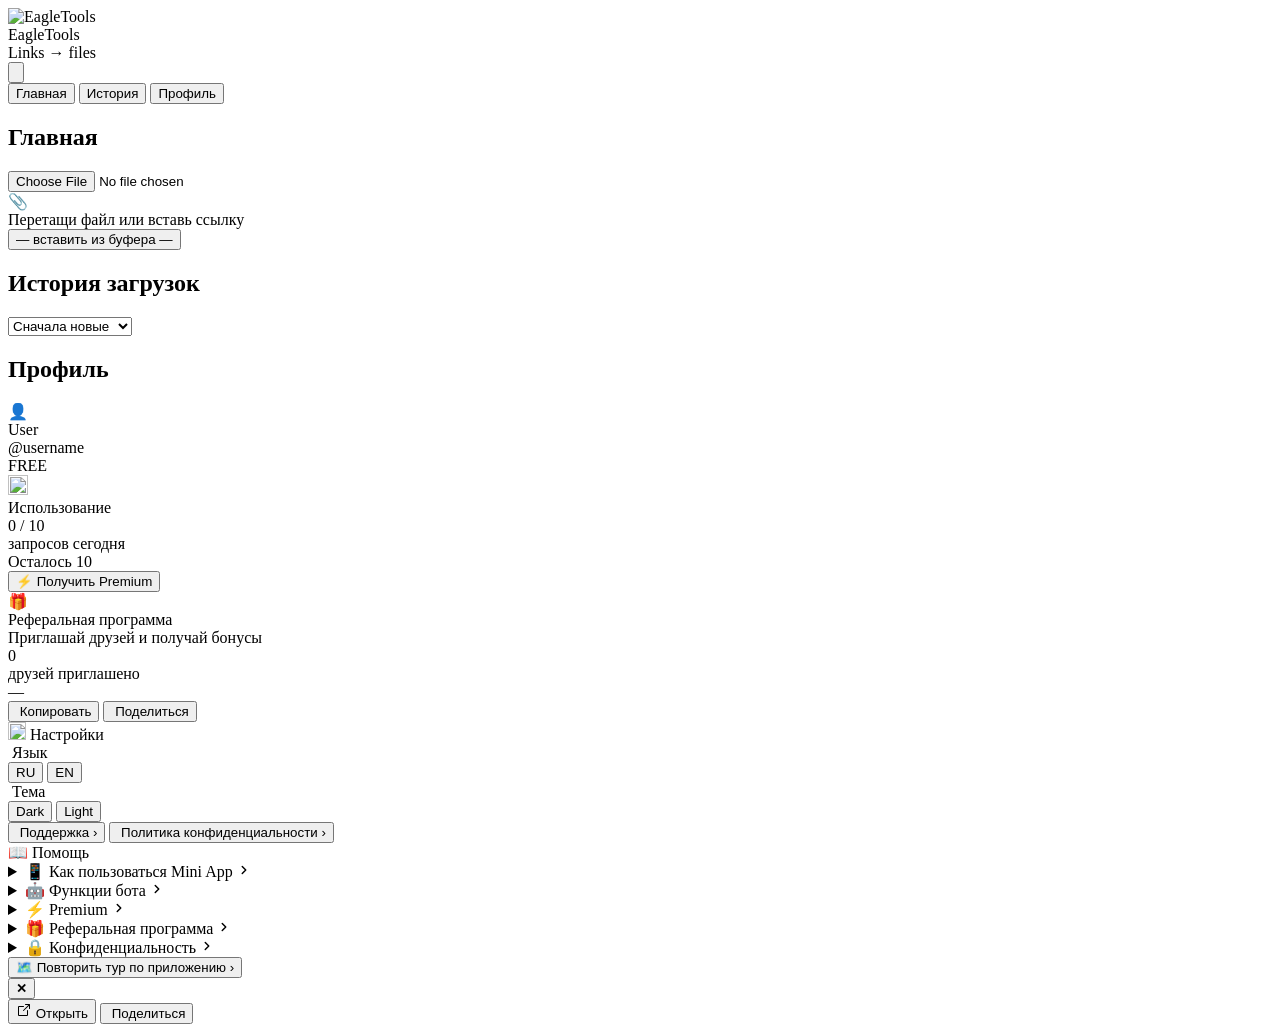
==== commit 0d5515b2: "feat: move Help to Profile accordion, remove settings gear icon - Remove duplicate settings gear but" ====
--- a/app/web/templates/index.html
+++ b/app/web/templates/index.html
@@ -27,9 +27,6 @@
               <img src="/static/icons/user.svg" class="icon icon--muted" alt="" />
             </span>
           </button>
-          <button class="iconbtn iconbtn--header" type="button" data-action="open-settings" aria-label="Settings">
-            <img src="/static/icons/settings.svg" class="icon icon--muted" alt="" />
-          </button>
         </div>
       </header>
 
@@ -68,6 +65,7 @@
                   placeholder="https://youtube.com/watch?v=..." autocomplete="off" spellcheck="false" />
                 <button class="smart-url-clear" id="smartUrlClear" type="button" aria-label="Clear">✕</button>
               </div>
+              <div id="smartUrlHint" class="smart-url-hint" style="display:none"></div>
             </div>
 
             <!-- Detected chip (shows after URL paste or file select) -->
@@ -266,68 +264,98 @@
               </div>
             </div>
 
+            <!-- HELP ACCORDION -->
+            <div class="card help-section">
+              <div class="help-section__head">
+                <span class="help-section__icon">📖</span>
+                <span class="help-section__title" data-i18n="help_title">Помощь</span>
+              </div>
+
+              <details class="help-item">
+                <summary class="help-item__head">
+                  <span class="help-item__icon">📱</span>
+                  <span class="help-item__label" data-i18n="help_miniapp_title">Как пользоваться Mini App</span>
+                  <svg class="help-item__chev" viewBox="0 0 24 24" fill="none" stroke="currentColor" stroke-width="2.5" stroke-linecap="round" stroke-linejoin="round" width="14" height="14"><path d="m9 18 6-6-6-6"/></svg>
+                </summary>
+                <div class="help-item__body">
+                  <ol class="help-steps">
+                    <li id="hma1"></li><li id="hma2"></li><li id="hma3"></li><li id="hma4"></li><li id="hma5"></li>
+                  </ol>
+                </div>
+              </details>
+
+              <details class="help-item">
+                <summary class="help-item__head">
+                  <span class="help-item__icon">🤖</span>
+                  <span class="help-item__label" data-i18n="help_bot_title">Функции бота</span>
+                  <svg class="help-item__chev" viewBox="0 0 24 24" fill="none" stroke="currentColor" stroke-width="2.5" stroke-linecap="round" stroke-linejoin="round" width="14" height="14"><path d="m9 18 6-6-6-6"/></svg>
+                </summary>
+                <div class="help-item__body">
+                  <div class="help-bot-row">
+                    <div class="help-bot-row__title" data-i18n="help_bot_audio_title">Конвертер аудио</div>
+                    <div class="help-bot-row__desc muted" data-i18n="help_bot_audio_desc"></div>
+                  </div>
+                  <div class="help-bot-row">
+                    <div class="help-bot-row__title" data-i18n="help_bot_stt_title">Распознавание речи</div>
+                    <div class="help-bot-row__desc muted" data-i18n="help_bot_stt_desc"></div>
+                  </div>
+                </div>
+              </details>
+
+              <details class="help-item">
+                <summary class="help-item__head">
+                  <span class="help-item__icon">⚡️</span>
+                  <span class="help-item__label" data-i18n="help_premium_title">Premium</span>
+                  <svg class="help-item__chev" viewBox="0 0 24 24" fill="none" stroke="currentColor" stroke-width="2.5" stroke-linecap="round" stroke-linejoin="round" width="14" height="14"><path d="m9 18 6-6-6-6"/></svg>
+                </summary>
+                <div class="help-item__body">
+                  <ul class="help-list">
+                    <li data-i18n="help_prem_1"></li><li data-i18n="help_prem_2"></li>
+                    <li data-i18n="help_prem_3"></li><li data-i18n="help_prem_4"></li>
+                  </ul>
+                  <button class="btn btn--premium help-upgrade-btn" type="button" data-action="open-upgrade">
+                    ⚡️ <span data-i18n="upgrade_premium">Получить Premium</span>
+                  </button>
+                </div>
+              </details>
+
+              <details class="help-item">
+                <summary class="help-item__head">
+                  <span class="help-item__icon">🎁</span>
+                  <span class="help-item__label" data-i18n="help_ref_title">Реферальная программа</span>
+                  <svg class="help-item__chev" viewBox="0 0 24 24" fill="none" stroke="currentColor" stroke-width="2.5" stroke-linecap="round" stroke-linejoin="round" width="14" height="14"><path d="m9 18 6-6-6-6"/></svg>
+                </summary>
+                <div class="help-item__body">
+                  <ol class="help-steps">
+                    <li id="hrf1"></li><li id="hrf2"></li><li id="hrf3"></li><li id="hrf4"></li>
+                  </ol>
+                </div>
+              </details>
+
+              <details class="help-item">
+                <summary class="help-item__head">
+                  <span class="help-item__icon">🔒</span>
+                  <span class="help-item__label" data-i18n="help_privacy_title">Конфиденциальность</span>
+                  <svg class="help-item__chev" viewBox="0 0 24 24" fill="none" stroke="currentColor" stroke-width="2.5" stroke-linecap="round" stroke-linejoin="round" width="14" height="14"><path d="m9 18 6-6-6-6"/></svg>
+                </summary>
+                <div class="help-item__body">
+                  <p id="hpriv" class="muted" style="font-size:13px;line-height:1.55;margin:0;"></p>
+                </div>
+              </details>
+
+              <button class="help-tour-btn" type="button" data-action="start-tour">
+                <span>🗺️</span>
+                <span data-i18n="tour_btn">Повторить тур по приложению</span>
+                <span class="modal__chev">›</span>
+              </button>
+            </div>
+
           </div>
         </section>
 
       </main>
     </div>
 
-    <!-- SETTINGS MODAL (opened from header icon) -->
-    <div class="modal" id="settingsModal" aria-hidden="true">
-      <div class="modal__backdrop" data-action="close-settings" aria-hidden="true"></div>
-      <div class="modal__sheet" role="dialog" aria-modal="true" aria-labelledby="settingsTitle">
-        <div class="modal__handle" aria-hidden="true"></div>
-        <div class="modal__head">
-          <div class="modal__title" id="settingsTitle" data-i18n="settings">Настройки</div>
-          <button class="iconbtn iconbtn--header" type="button" data-action="close-settings" aria-label="Close">
-            <span style="font-size:15px;font-weight:600;">✕</span>
-          </button>
-        </div>
-        <div class="modal__body">
-          <div class="card card--inner modal__card">
-            <div class="settings-card__title" data-i18n="settings">Настройки</div>
-            <div class="setting-row">
-              <div class="setting-row__label">
-                <img src="/static/icons/globe.svg" class="icon icon--muted setting-row__icon" alt="" />
-                <span data-i18n="language">Язык</span>
-              </div>
-              <div class="segmini" id="langSeg">
-                <div class="segmini__indicator" aria-hidden="true"></div>
-                <button class="segmini__btn" type="button" data-action="lang" data-value="ru">RU</button>
-                <button class="segmini__btn" type="button" data-action="lang" data-value="en">EN</button>
-              </div>
-            </div>
-            <div class="setting-row">
-              <div class="setting-row__label">
-                <img src="/static/icons/palette.svg" class="icon icon--muted setting-row__icon" alt="" />
-                <span data-i18n="theme">Тема</span>
-              </div>
-              <div class="segmini" id="themeSeg">
-                <div class="segmini__indicator" aria-hidden="true"></div>
-                <button class="segmini__btn" type="button" data-action="theme" data-value="dark">Dark</button>
-                <button class="segmini__btn" type="button" data-action="theme" data-value="light">Light</button>
-              </div>
-            </div>
-          </div>
-          <div class="modal__links">
-            <button class="modal__link" type="button" data-action="open-support">
-              <span class="modal__linkIcon">
-                <img src="/static/icons/message-circle.svg" class="icon icon--rose" alt="" />
-              </span>
-              <span class="modal__linkText" data-i18n="support">Поддержка</span>
-              <span class="modal__chev">›</span>
-            </button>
-            <button class="modal__link" type="button" data-action="open-privacy">
-              <span class="modal__linkIcon">
-                <img src="/static/icons/shield.svg" class="icon icon--ok" alt="" />
-              </span>
-              <span class="modal__linkText" data-i18n="privacy_policy">Политика конфиденциальности</span>
-              <span class="modal__chev">›</span>
-            </button>
-          </div>
-        </div>
-      </div>
-    </div>
 
     <!-- MEDIA PLAYER MODAL -->
     <div class="player-modal" id="playerModal">
@@ -384,6 +412,7 @@
     <script src="/static/api.js?v=20260366"></script>
     <script src="/static/profile.js?v=20260366"></script>
     <script src="/static/app.js?v=20260366"></script>
+    <script src="/static/smart-input.js?v=20260366"></script>
     <script src="/static/converter.js?v=20260366"></script>
     <script src="/static/onboarding.js?v=20260366"></script>
   </body>
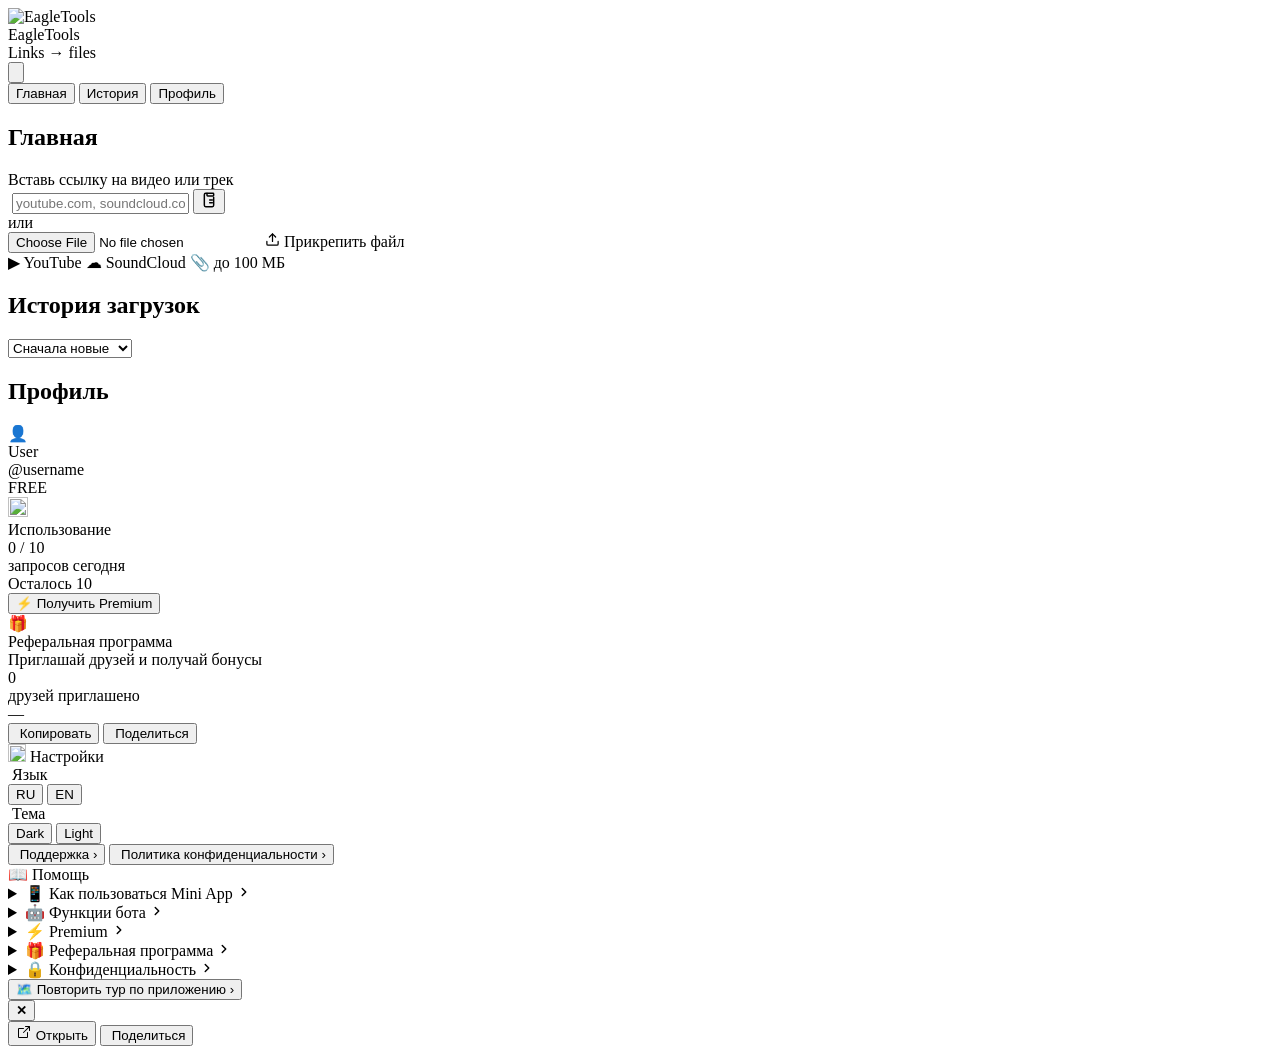
==== commit dd10b7b1: "feat: redesign Home screen + fix delete UX Home screen (was: ugly dashed box): - URL input always vi" ====
--- a/app/web/templates/index.html
+++ b/app/web/templates/index.html
@@ -5,7 +5,7 @@
     <meta name="viewport" content="width=device-width, initial-scale=1" />
     <script src="https://telegram.org/js/telegram-web-app.js"></script>
     <title>EagleTools</title>
-    <link rel="stylesheet" href="/static/styles.css?v=20260366" />
+    <link rel="stylesheet" href="/static/styles.css?v=20260418" />
   </head>
   <body>
     <div class="app">
@@ -47,25 +47,33 @@
           <div class="smart-card" id="smartCard">
             <div class="smart-card__stripe"></div>
 
-            <!-- Drop zone (initial empty state) -->
-            <div class="smart-dropzone" id="smartDropzone">
-              <input type="file" id="smartFileInput" accept="*/*" />
-              <div class="smart-dropzone__icon">📎</div>
-              <div class="smart-dropzone__label" data-i18n="smart_drag">Перетащи файл или вставь ссылку</div>
-              <button class="smart-dropzone__paste" id="smartPasteBtn" type="button">
-                <span data-i18n="smart_paste">— вставить из буфера —</span>
-              </button>
-            </div>
-
-            <!-- URL manual input row (shown when typing) -->
-            <div class="smart-url-row" id="smartUrlRow" style="display:none">
-              <div class="smart-url-wrap">
+            <!-- HERO: URL input — always visible on start -->
+            <div class="smart-hero" id="smartHero">
+              <div class="smart-hero__title" data-i18n="smart_hero_title">Вставь ссылку на видео или трек</div>
+
+              <div class="smart-url-wrap smart-url-wrap--hero">
                 <img src="/static/icons/link.svg" class="smart-url-icon icon icon--muted" alt="" />
                 <input class="input smart-url-input" id="smartUrlInput" type="url"
-                  placeholder="https://youtube.com/watch?v=..." autocomplete="off" spellcheck="false" />
-                <button class="smart-url-clear" id="smartUrlClear" type="button" aria-label="Clear">✕</button>
+                  placeholder="youtube.com, soundcloud.com..." autocomplete="off" spellcheck="false" enterkeyhint="go" />
+                <button class="smart-paste-btn" id="smartPasteBtn" type="button" aria-label="Paste">
+                  <svg viewBox="0 0 24 24" fill="none" stroke="currentColor" stroke-width="2.2" stroke-linecap="round" stroke-linejoin="round" width="16" height="16"><rect x="9" y="2" width="10" height="4" rx="1"/><path d="M9 2H7a2 2 0 0 0-2 2v16a2 2 0 0 0 2 2h10a2 2 0 0 0 2-2V8"/><path d="M13 12h4M13 16h4"/></svg>
+                </button>
               </div>
               <div id="smartUrlHint" class="smart-url-hint" style="display:none"></div>
+
+              <div class="smart-hero__or"><span data-i18n="smart_or">или</span></div>
+
+              <label class="smart-file-label" for="smartFileInput">
+                <input type="file" id="smartFileInput" accept="*/*" />
+                <svg viewBox="0 0 24 24" fill="none" stroke="currentColor" stroke-width="2" stroke-linecap="round" stroke-linejoin="round" width="15" height="15"><path d="M21 15v4a2 2 0 0 1-2 2H5a2 2 0 0 1-2-2v-4"/><polyline points="17 8 12 3 7 8"/><line x1="12" y1="3" x2="12" y2="15"/></svg>
+                <span data-i18n="smart_choose_file">Прикрепить файл</span>
+              </label>
+
+              <div class="smart-hero__platforms">
+                <span class="plat-chip">▶ YouTube</span>
+                <span class="plat-chip">☁ SoundCloud</span>
+                <span class="plat-chip" data-i18n="smart_files_chip">📎 до 100 МБ</span>
+              </div>
             </div>
 
             <!-- Detected chip (shows after URL paste or file select) -->
@@ -89,16 +97,12 @@
               <span>⚠️</span>
               <span data-i18n="limit_reached">Дневной лимит исчерпан</span>
               <button class="btn btn--premium btn--sm" type="button" data-action="open-upgrade"
-                style="margin-left:auto;height:32px;padding:0 12px;font-size:12px;">
-                ⚡️ Premium
-              </button>
+                style="margin-left:auto;height:32px;padding:0 12px;font-size:12px;">⚡️ Premium</button>
             </div>
 
             <!-- Progress -->
             <div class="smart-progress" id="smartProgress" style="display:none">
-              <div class="smart-progress__track">
-                <div class="smart-progress__fill" id="smartProgressFill"></div>
-              </div>
+              <div class="smart-progress__track"><div class="smart-progress__fill" id="smartProgressFill"></div></div>
               <div class="smart-progress__text muted small" id="smartProgressText"></div>
             </div>
 
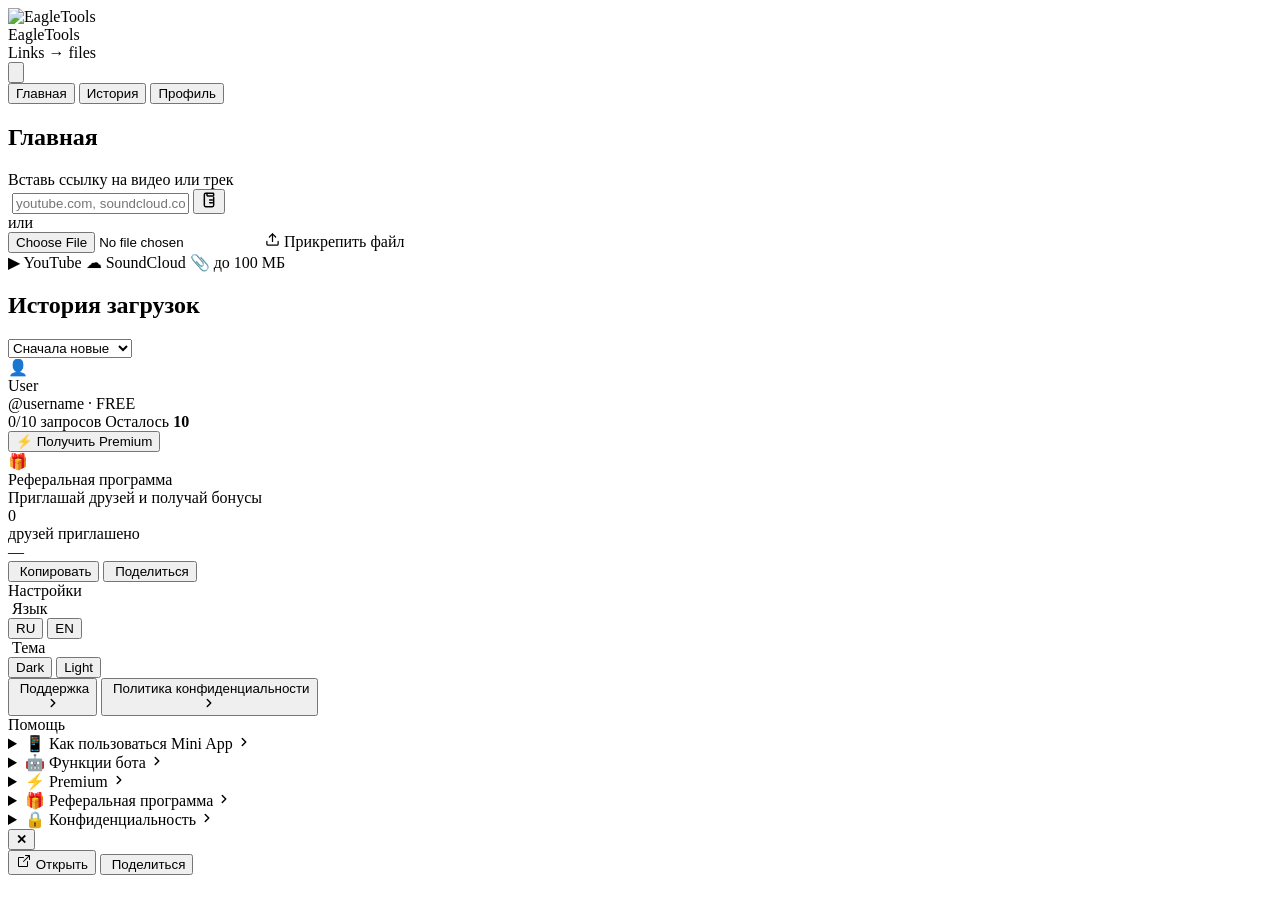
==== commit 74d4e6e8: "feat(profile): complete tab redesign — hero usage strip, section labels, coloured icon boxes, no tou" ====
--- a/app/web/templates/index.html
+++ b/app/web/templates/index.html
@@ -5,7 +5,7 @@
     <meta name="viewport" content="width=device-width, initial-scale=1" />
     <script src="https://telegram.org/js/telegram-web-app.js"></script>
     <title>EagleTools</title>
-    <link rel="stylesheet" href="/static/styles.css?v=20260418" />
+    <link rel="stylesheet" href="/static/styles.css?v=20260423" />
   </head>
   <body>
     <div class="app">
@@ -135,48 +135,40 @@
 
         <!-- ======== PROFILE ======== -->
         <section class="panel" data-panel="profile">
-          <h1 class="h1" data-i18n="profile_title">Профиль</h1>
           <div class="profile">
 
+            <!-- HERO CARD -->
             <div class="card profile-hero">
               <div class="profile-hero__bg" id="profileHeroBg"></div>
               <div class="profile-hero__content">
                 <div class="profile-hero__avatar" id="profileAvatar">👤</div>
                 <div class="profile-hero__name" id="profileName">User</div>
-                <div class="profile-hero__username muted" id="profileUsername">@username</div>
-                <div class="profile-hero__badge" id="profilePlanBadge">FREE</div>
-              </div>
-            </div>
-
-            <div class="card usage-card">
-              <div class="usage-card__header">
-                <div class="usage-card__icon"><img src="/static/icons/chart-bar.svg" class="icon icon--rose" style="width:20px;height:20px;" alt="" /></div>
-                <div class="usage-card__title" data-i18n="usage_title">Использование</div>
-              </div>
-              <div class="usage-stats">
-                <div class="usage-stats__main">
-                  <div class="usage-stats__value">
-                    <span id="profileUsed">0</span>
-                    <span class="usage-stats__divider">/</span>
-                    <span id="profileLimit" class="muted">10</span>
-                  </div>
-                  <div class="usage-stats__label muted" data-i18n="requests_today">запросов сегодня</div>
-                </div>
-                <div class="usage-progress">
-                  <div class="usage-progress__track">
-                    <div class="usage-progress__fill" id="profileBarFill"></div>
-                  </div>
-                  <div class="usage-progress__label">
-                    <span data-i18n="remaining">Осталось</span>
-                    <span id="profileLeft" class="usage-progress__count">10</span>
-                  </div>
-                </div>
-              </div>
-              <button class="btn btn--premium" type="button" id="upgradePlanBtn" data-action="open-upgrade">
-                ⚡️ <span data-i18n="upgrade_premium">Получить Premium</span>
-              </button>
-            </div>
-
+                <div class="profile-hero__meta">
+                  <span class="profile-hero__username" id="profileUsername">@username</span>
+                  <span class="profile-hero__dot" aria-hidden="true">·</span>
+                  <span class="profile-hero__badge" id="profilePlanBadge">FREE</span>
+                </div>
+              </div>
+              <div class="profile-hero__foot">
+                <div class="profile-hero__bar-row">
+                  <span class="profile-hero__bar-label">
+                    <span id="profileUsed">0</span><span class="profile-hero__bar-sep">/</span><span id="profileLimit">10</span>
+                    <span class="profile-hero__bar-unit" data-i18n="requests_today">запросов</span>
+                  </span>
+                  <span class="profile-hero__bar-right">
+                    <span data-i18n="remaining">Осталось</span>&nbsp;<strong id="profileLeft">10</strong>
+                  </span>
+                </div>
+                <div class="usage-progress__track">
+                  <div class="usage-progress__fill" id="profileBarFill"></div>
+                </div>
+                <button class="btn btn--premium profile-upgrade-btn" type="button" id="upgradePlanBtn" data-action="open-upgrade">
+                  ⚡️ <span data-i18n="upgrade_premium">Получить Premium</span>
+                </button>
+              </div>
+            </div>
+
+            <!-- PREMIUM ACTIVE (only when premium) -->
             <div class="card premium-card" id="premiumCard" style="display:none;">
               <div class="premium-card__glow"></div>
               <div class="premium-card__content">
@@ -189,6 +181,7 @@
               </div>
             </div>
 
+            <!-- REFERRALS CARD -->
             <div class="card refs-card">
               <div class="refs-card__header">
                 <div class="refs-card__icon">🎁</div>
@@ -222,136 +215,135 @@
               </div>
             </div>
 
-            <!-- SETTINGS CARD (visible in profile) -->
-            <div class="card settings-inline">
-              <div class="settings-inline__head">
-                <img src="/static/icons/settings.svg" class="icon icon--muted" style="width:18px;height:18px;" alt="" />
-                <span class="settings-inline__title" data-i18n="settings">Настройки</span>
-              </div>
-              <div class="setting-row">
-                <div class="setting-row__label">
-                  <img src="/static/icons/globe.svg" class="icon icon--muted setting-row__icon" alt="" />
-                  <span data-i18n="language">Язык</span>
-                </div>
-                <div class="segmini" id="langSegProfile">
-                  <div class="segmini__indicator" aria-hidden="true"></div>
-                  <button class="segmini__btn" type="button" data-action="lang" data-value="ru">RU</button>
-                  <button class="segmini__btn" type="button" data-action="lang" data-value="en">EN</button>
-                </div>
-              </div>
-              <div class="setting-row">
-                <div class="setting-row__label">
-                  <img src="/static/icons/palette.svg" class="icon icon--muted setting-row__icon" alt="" />
-                  <span data-i18n="theme">Тема</span>
-                </div>
-                <div class="segmini" id="themeSegProfile">
-                  <div class="segmini__indicator" aria-hidden="true"></div>
-                  <button class="segmini__btn" type="button" data-action="theme" data-value="dark">Dark</button>
-                  <button class="segmini__btn" type="button" data-action="theme" data-value="light">Light</button>
-                </div>
-              </div>
-              <div class="settings-inline__links">
-                <button class="modal__link" type="button" data-action="open-support">
-                  <span class="modal__linkIcon">
-                    <img src="/static/icons/message-circle.svg" class="icon icon--rose" alt="" />
-                  </span>
-                  <span class="modal__linkText" data-i18n="support">Поддержка</span>
-                  <span class="modal__chev">›</span>
-                </button>
-                <button class="modal__link" type="button" data-action="open-privacy">
-                  <span class="modal__linkIcon">
-                    <img src="/static/icons/shield.svg" class="icon icon--ok" alt="" />
-                  </span>
-                  <span class="modal__linkText" data-i18n="privacy_policy">Политика конфиденциальности</span>
-                  <span class="modal__chev">›</span>
-                </button>
-              </div>
-            </div>
-
-            <!-- HELP ACCORDION -->
-            <div class="card help-section">
-              <div class="help-section__head">
-                <span class="help-section__icon">📖</span>
-                <span class="help-section__title" data-i18n="help_title">Помощь</span>
-              </div>
-
-              <details class="help-item">
-                <summary class="help-item__head">
-                  <span class="help-item__icon">📱</span>
-                  <span class="help-item__label" data-i18n="help_miniapp_title">Как пользоваться Mini App</span>
-                  <svg class="help-item__chev" viewBox="0 0 24 24" fill="none" stroke="currentColor" stroke-width="2.5" stroke-linecap="round" stroke-linejoin="round" width="14" height="14"><path d="m9 18 6-6-6-6"/></svg>
-                </summary>
-                <div class="help-item__body">
-                  <ol class="help-steps">
-                    <li id="hma1"></li><li id="hma2"></li><li id="hma3"></li><li id="hma4"></li><li id="hma5"></li>
-                  </ol>
-                </div>
-              </details>
-
-              <details class="help-item">
-                <summary class="help-item__head">
-                  <span class="help-item__icon">🤖</span>
-                  <span class="help-item__label" data-i18n="help_bot_title">Функции бота</span>
-                  <svg class="help-item__chev" viewBox="0 0 24 24" fill="none" stroke="currentColor" stroke-width="2.5" stroke-linecap="round" stroke-linejoin="round" width="14" height="14"><path d="m9 18 6-6-6-6"/></svg>
-                </summary>
-                <div class="help-item__body">
-                  <div class="help-bot-row">
-                    <div class="help-bot-row__title" data-i18n="help_bot_audio_title">Конвертер аудио</div>
-                    <div class="help-bot-row__desc muted" data-i18n="help_bot_audio_desc"></div>
-                  </div>
-                  <div class="help-bot-row">
-                    <div class="help-bot-row__title" data-i18n="help_bot_stt_title">Распознавание речи</div>
-                    <div class="help-bot-row__desc muted" data-i18n="help_bot_stt_desc"></div>
-                  </div>
-                </div>
-              </details>
-
-              <details class="help-item">
-                <summary class="help-item__head">
-                  <span class="help-item__icon">⚡️</span>
-                  <span class="help-item__label" data-i18n="help_premium_title">Premium</span>
-                  <svg class="help-item__chev" viewBox="0 0 24 24" fill="none" stroke="currentColor" stroke-width="2.5" stroke-linecap="round" stroke-linejoin="round" width="14" height="14"><path d="m9 18 6-6-6-6"/></svg>
-                </summary>
-                <div class="help-item__body">
-                  <ul class="help-list">
-                    <li data-i18n="help_prem_1"></li><li data-i18n="help_prem_2"></li>
-                    <li data-i18n="help_prem_3"></li><li data-i18n="help_prem_4"></li>
-                  </ul>
-                  <button class="btn btn--premium help-upgrade-btn" type="button" data-action="open-upgrade">
-                    ⚡️ <span data-i18n="upgrade_premium">Получить Premium</span>
-                  </button>
-                </div>
-              </details>
-
-              <details class="help-item">
-                <summary class="help-item__head">
-                  <span class="help-item__icon">🎁</span>
-                  <span class="help-item__label" data-i18n="help_ref_title">Реферальная программа</span>
-                  <svg class="help-item__chev" viewBox="0 0 24 24" fill="none" stroke="currentColor" stroke-width="2.5" stroke-linecap="round" stroke-linejoin="round" width="14" height="14"><path d="m9 18 6-6-6-6"/></svg>
-                </summary>
-                <div class="help-item__body">
-                  <ol class="help-steps">
-                    <li id="hrf1"></li><li id="hrf2"></li><li id="hrf3"></li><li id="hrf4"></li>
-                  </ol>
-                </div>
-              </details>
-
-              <details class="help-item">
-                <summary class="help-item__head">
-                  <span class="help-item__icon">🔒</span>
-                  <span class="help-item__label" data-i18n="help_privacy_title">Конфиденциальность</span>
-                  <svg class="help-item__chev" viewBox="0 0 24 24" fill="none" stroke="currentColor" stroke-width="2.5" stroke-linecap="round" stroke-linejoin="round" width="14" height="14"><path d="m9 18 6-6-6-6"/></svg>
-                </summary>
-                <div class="help-item__body">
-                  <p id="hpriv" class="muted" style="font-size:13px;line-height:1.55;margin:0;"></p>
-                </div>
-              </details>
-
-              <button class="help-tour-btn" type="button" data-action="start-tour">
-                <span>🗺️</span>
-                <span data-i18n="tour_btn">Повторить тур по приложению</span>
-                <span class="modal__chev">›</span>
-              </button>
+            <!-- SETTINGS -->
+            <div class="profile-section">
+              <div class="profile-section__label" data-i18n="settings">Настройки</div>
+              <div class="card settings-card">
+                <div class="setting-row">
+                  <div class="setting-row__label">
+                    <span class="setting-row__ibox setting-row__ibox--gray">
+                      <img src="/static/icons/globe.svg" class="icon setting-row__img" alt="" />
+                    </span>
+                    <span data-i18n="language">Язык</span>
+                  </div>
+                  <div class="segmini" id="langSegProfile">
+                    <div class="segmini__indicator" aria-hidden="true"></div>
+                    <button class="segmini__btn" type="button" data-action="lang" data-value="ru">RU</button>
+                    <button class="segmini__btn" type="button" data-action="lang" data-value="en">EN</button>
+                  </div>
+                </div>
+                <div class="setting-row">
+                  <div class="setting-row__label">
+                    <span class="setting-row__ibox setting-row__ibox--gray">
+                      <img src="/static/icons/palette.svg" class="icon setting-row__img" alt="" />
+                    </span>
+                    <span data-i18n="theme">Тема</span>
+                  </div>
+                  <div class="segmini" id="themeSegProfile">
+                    <div class="segmini__indicator" aria-hidden="true"></div>
+                    <button class="segmini__btn" type="button" data-action="theme" data-value="dark">Dark</button>
+                    <button class="segmini__btn" type="button" data-action="theme" data-value="light">Light</button>
+                  </div>
+                </div>
+                <button class="setting-row setting-row--btn" type="button" data-action="open-support">
+                  <div class="setting-row__label">
+                    <span class="setting-row__ibox setting-row__ibox--rose">
+                      <img src="/static/icons/message-circle.svg" class="icon setting-row__img" alt="" />
+                    </span>
+                    <span data-i18n="support">Поддержка</span>
+                  </div>
+                  <svg class="setting-row__chev" viewBox="0 0 24 24" fill="none" stroke="currentColor" stroke-width="2.5" stroke-linecap="round" stroke-linejoin="round" width="14" height="14"><path d="m9 18 6-6-6-6"/></svg>
+                </button>
+                <button class="setting-row setting-row--btn" type="button" data-action="open-privacy">
+                  <div class="setting-row__label">
+                    <span class="setting-row__ibox setting-row__ibox--ok">
+                      <img src="/static/icons/shield.svg" class="icon setting-row__img" alt="" />
+                    </span>
+                    <span data-i18n="privacy_policy">Политика конфиденциальности</span>
+                  </div>
+                  <svg class="setting-row__chev" viewBox="0 0 24 24" fill="none" stroke="currentColor" stroke-width="2.5" stroke-linecap="round" stroke-linejoin="round" width="14" height="14"><path d="m9 18 6-6-6-6"/></svg>
+                </button>
+              </div>
+            </div>
+
+            <!-- HELP / FAQ -->
+            <div class="profile-section">
+              <div class="profile-section__label" data-i18n="help_title">Помощь</div>
+              <div class="card help-section">
+
+                <details class="help-item">
+                  <summary class="help-item__head">
+                    <span class="help-item__ibox help-item__ibox--blue">📱</span>
+                    <span class="help-item__label" data-i18n="help_miniapp_title">Как пользоваться Mini App</span>
+                    <svg class="help-item__chev" viewBox="0 0 24 24" fill="none" stroke="currentColor" stroke-width="2.5" stroke-linecap="round" stroke-linejoin="round" width="14" height="14"><path d="m9 18 6-6-6-6"/></svg>
+                  </summary>
+                  <div class="help-item__body">
+                    <ol class="help-steps">
+                      <li id="hma1"></li><li id="hma2"></li><li id="hma3"></li><li id="hma4"></li><li id="hma5"></li>
+                    </ol>
+                  </div>
+                </details>
+
+                <details class="help-item">
+                  <summary class="help-item__head">
+                    <span class="help-item__ibox help-item__ibox--purple">🤖</span>
+                    <span class="help-item__label" data-i18n="help_bot_title">Функции бота</span>
+                    <svg class="help-item__chev" viewBox="0 0 24 24" fill="none" stroke="currentColor" stroke-width="2.5" stroke-linecap="round" stroke-linejoin="round" width="14" height="14"><path d="m9 18 6-6-6-6"/></svg>
+                  </summary>
+                  <div class="help-item__body">
+                    <div class="help-bot-row">
+                      <div class="help-bot-row__title" data-i18n="help_bot_audio_title">Конвертер аудио</div>
+                      <div class="help-bot-row__desc muted" data-i18n="help_bot_audio_desc"></div>
+                    </div>
+                    <div class="help-bot-row">
+                      <div class="help-bot-row__title" data-i18n="help_bot_stt_title">Распознавание речи</div>
+                      <div class="help-bot-row__desc muted" data-i18n="help_bot_stt_desc"></div>
+                    </div>
+                  </div>
+                </details>
+
+                <details class="help-item">
+                  <summary class="help-item__head">
+                    <span class="help-item__ibox help-item__ibox--amber">⚡️</span>
+                    <span class="help-item__label" data-i18n="help_premium_title">Premium</span>
+                    <svg class="help-item__chev" viewBox="0 0 24 24" fill="none" stroke="currentColor" stroke-width="2.5" stroke-linecap="round" stroke-linejoin="round" width="14" height="14"><path d="m9 18 6-6-6-6"/></svg>
+                  </summary>
+                  <div class="help-item__body">
+                    <ul class="help-list">
+                      <li data-i18n="help_prem_1"></li><li data-i18n="help_prem_2"></li>
+                      <li data-i18n="help_prem_3"></li><li data-i18n="help_prem_4"></li>
+                    </ul>
+                    <button class="btn btn--premium help-upgrade-btn" type="button" data-action="open-upgrade">
+                      ⚡️ <span data-i18n="upgrade_premium">Получить Premium</span>
+                    </button>
+                  </div>
+                </details>
+
+                <details class="help-item">
+                  <summary class="help-item__head">
+                    <span class="help-item__ibox help-item__ibox--ok">🎁</span>
+                    <span class="help-item__label" data-i18n="help_ref_title">Реферальная программа</span>
+                    <svg class="help-item__chev" viewBox="0 0 24 24" fill="none" stroke="currentColor" stroke-width="2.5" stroke-linecap="round" stroke-linejoin="round" width="14" height="14"><path d="m9 18 6-6-6-6"/></svg>
+                  </summary>
+                  <div class="help-item__body">
+                    <ol class="help-steps">
+                      <li id="hrf1"></li><li id="hrf2"></li><li id="hrf3"></li><li id="hrf4"></li>
+                    </ol>
+                  </div>
+                </details>
+
+                <details class="help-item">
+                  <summary class="help-item__head">
+                    <span class="help-item__ibox help-item__ibox--gray">🔒</span>
+                    <span class="help-item__label" data-i18n="help_privacy_title">Конфиденциальность</span>
+                    <svg class="help-item__chev" viewBox="0 0 24 24" fill="none" stroke="currentColor" stroke-width="2.5" stroke-linecap="round" stroke-linejoin="round" width="14" height="14"><path d="m9 18 6-6-6-6"/></svg>
+                  </summary>
+                  <div class="help-item__body">
+                    <p id="hpriv" class="muted" style="font-size:13px;line-height:1.55;margin:0;"></p>
+                  </div>
+                </details>
+
+              </div>
             </div>
 
           </div>
